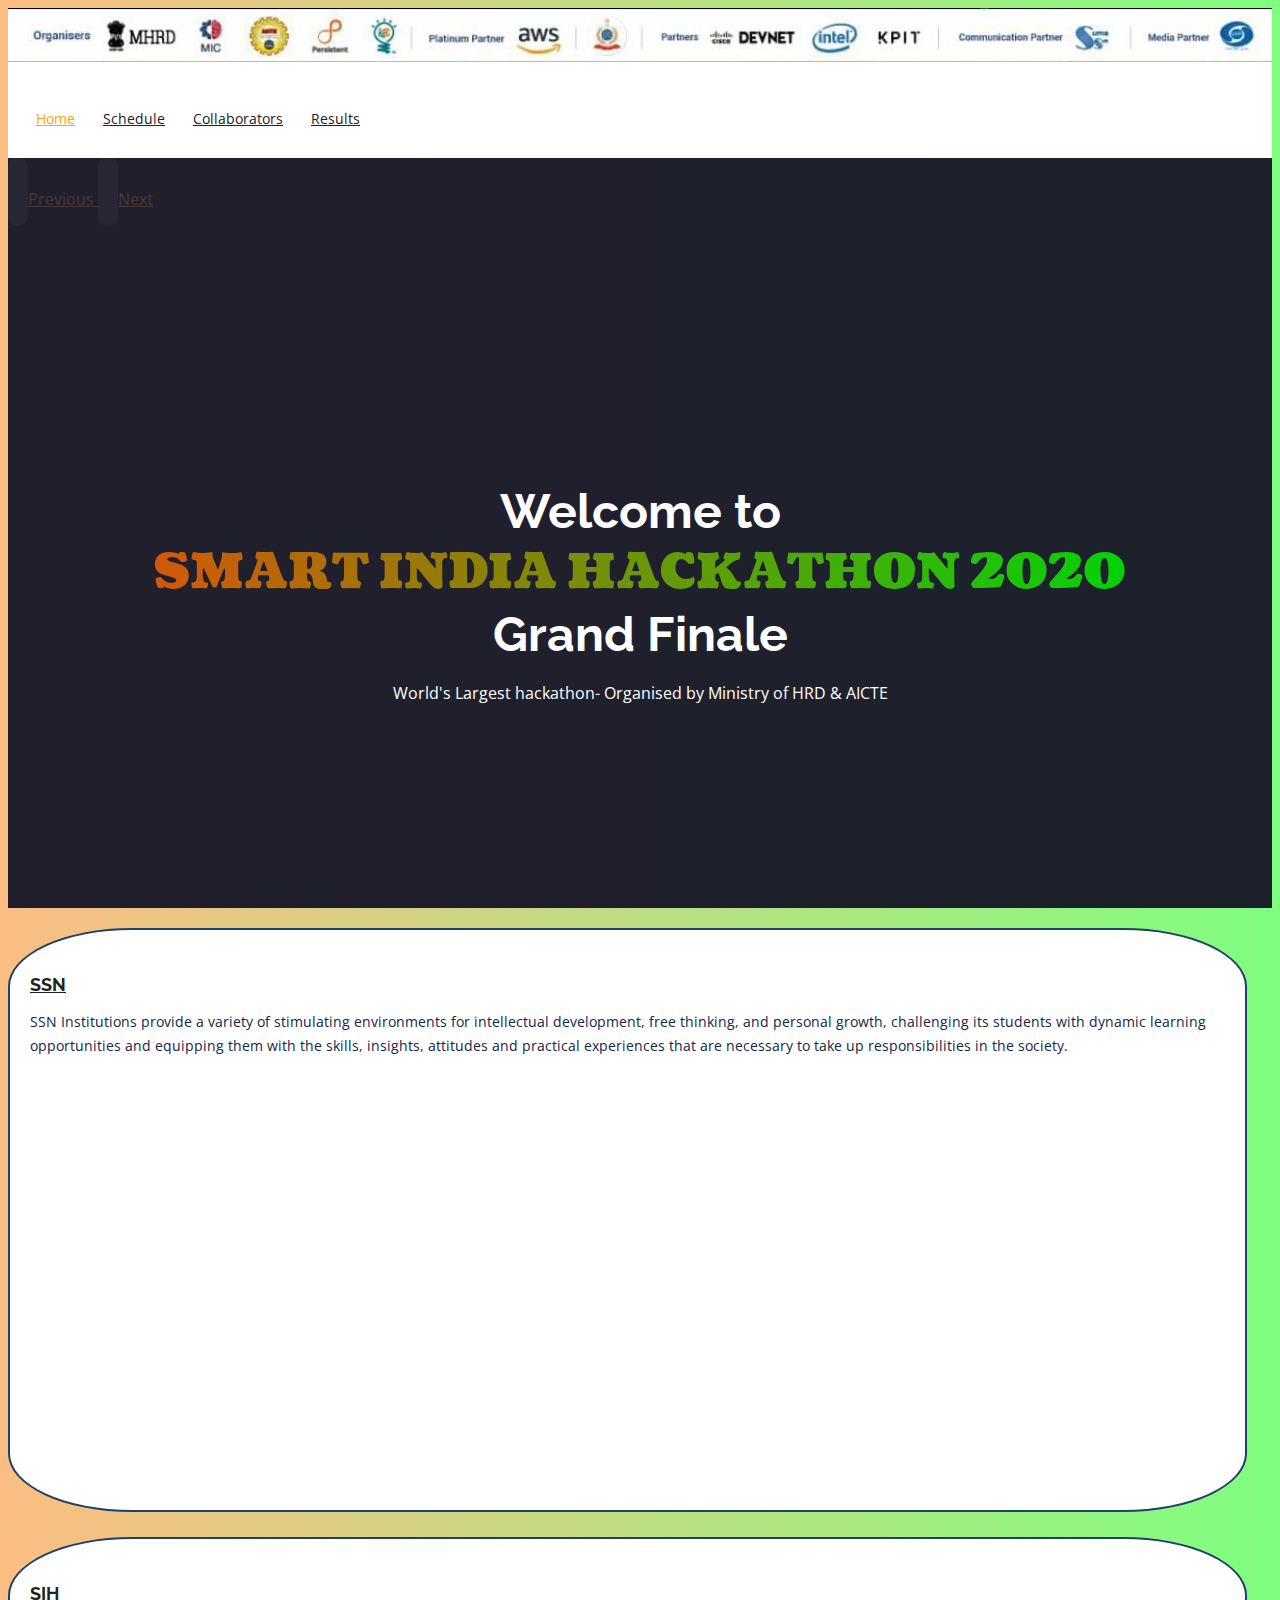
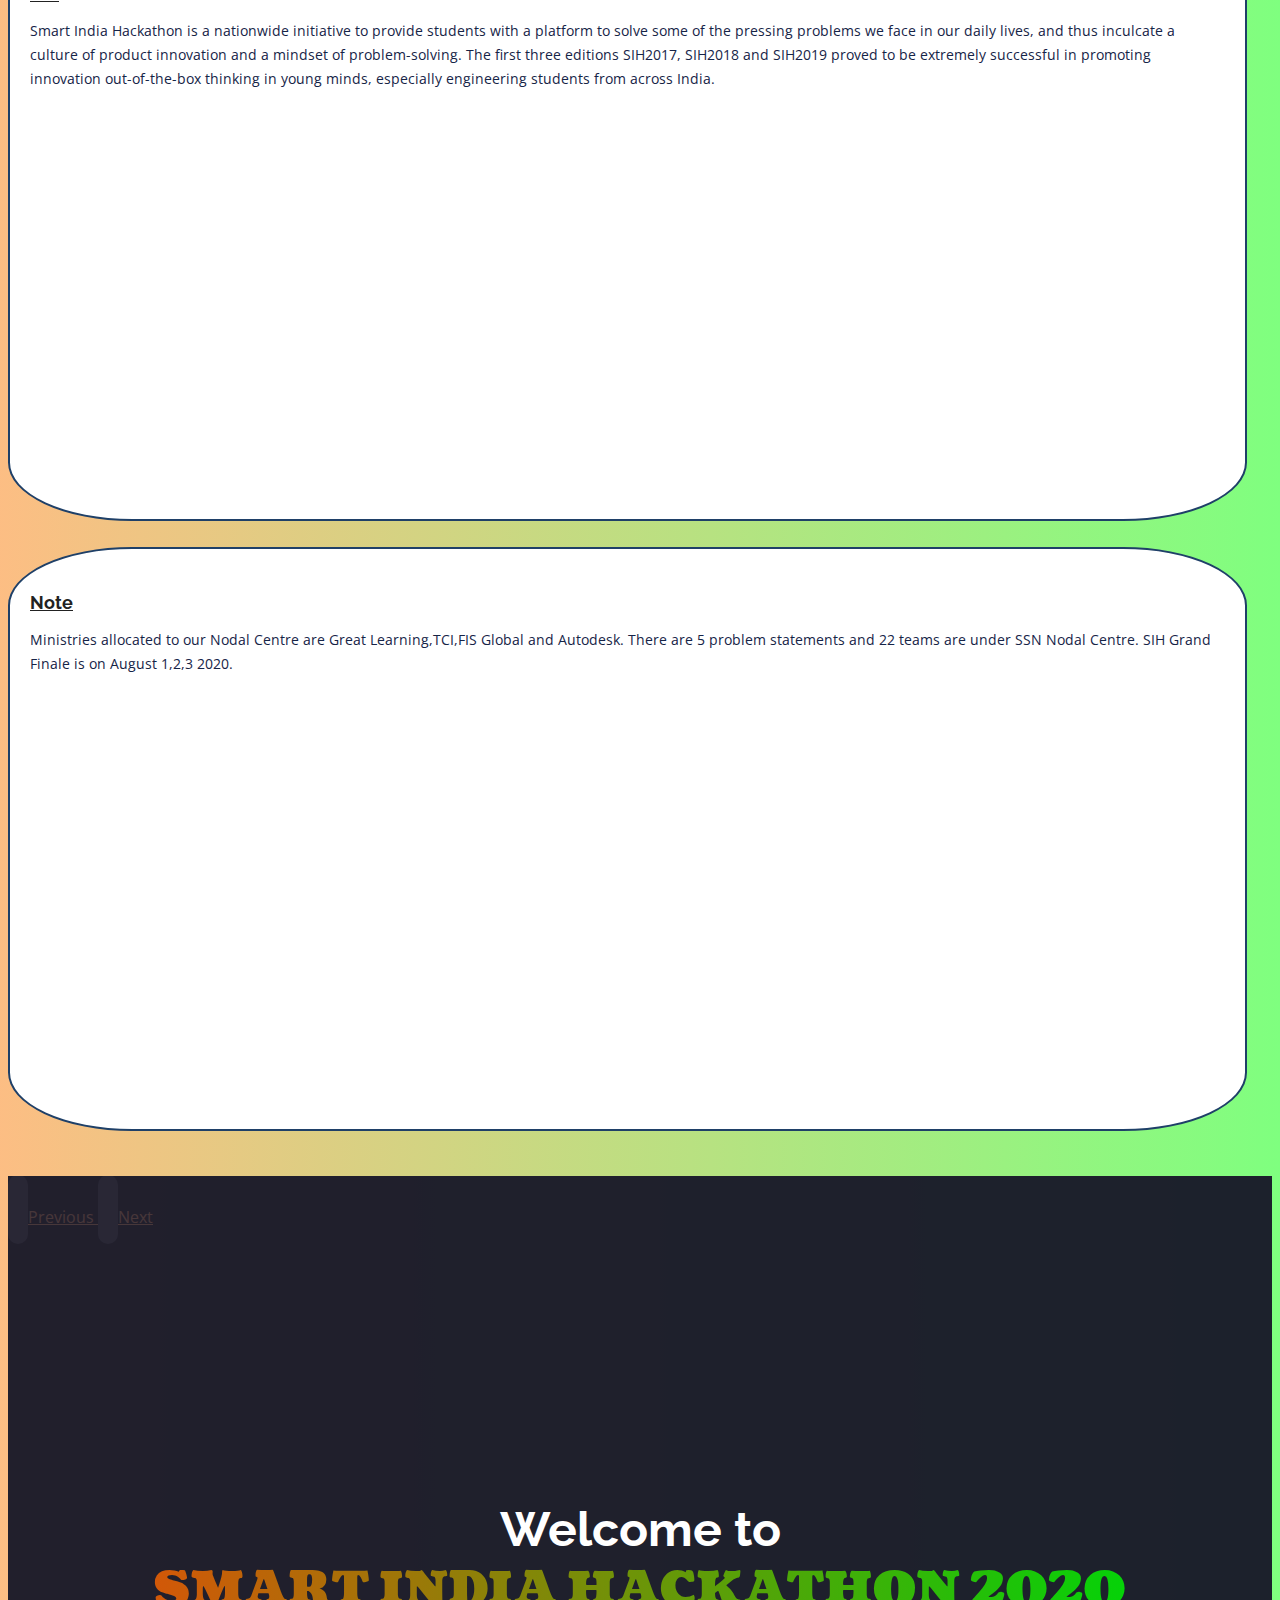
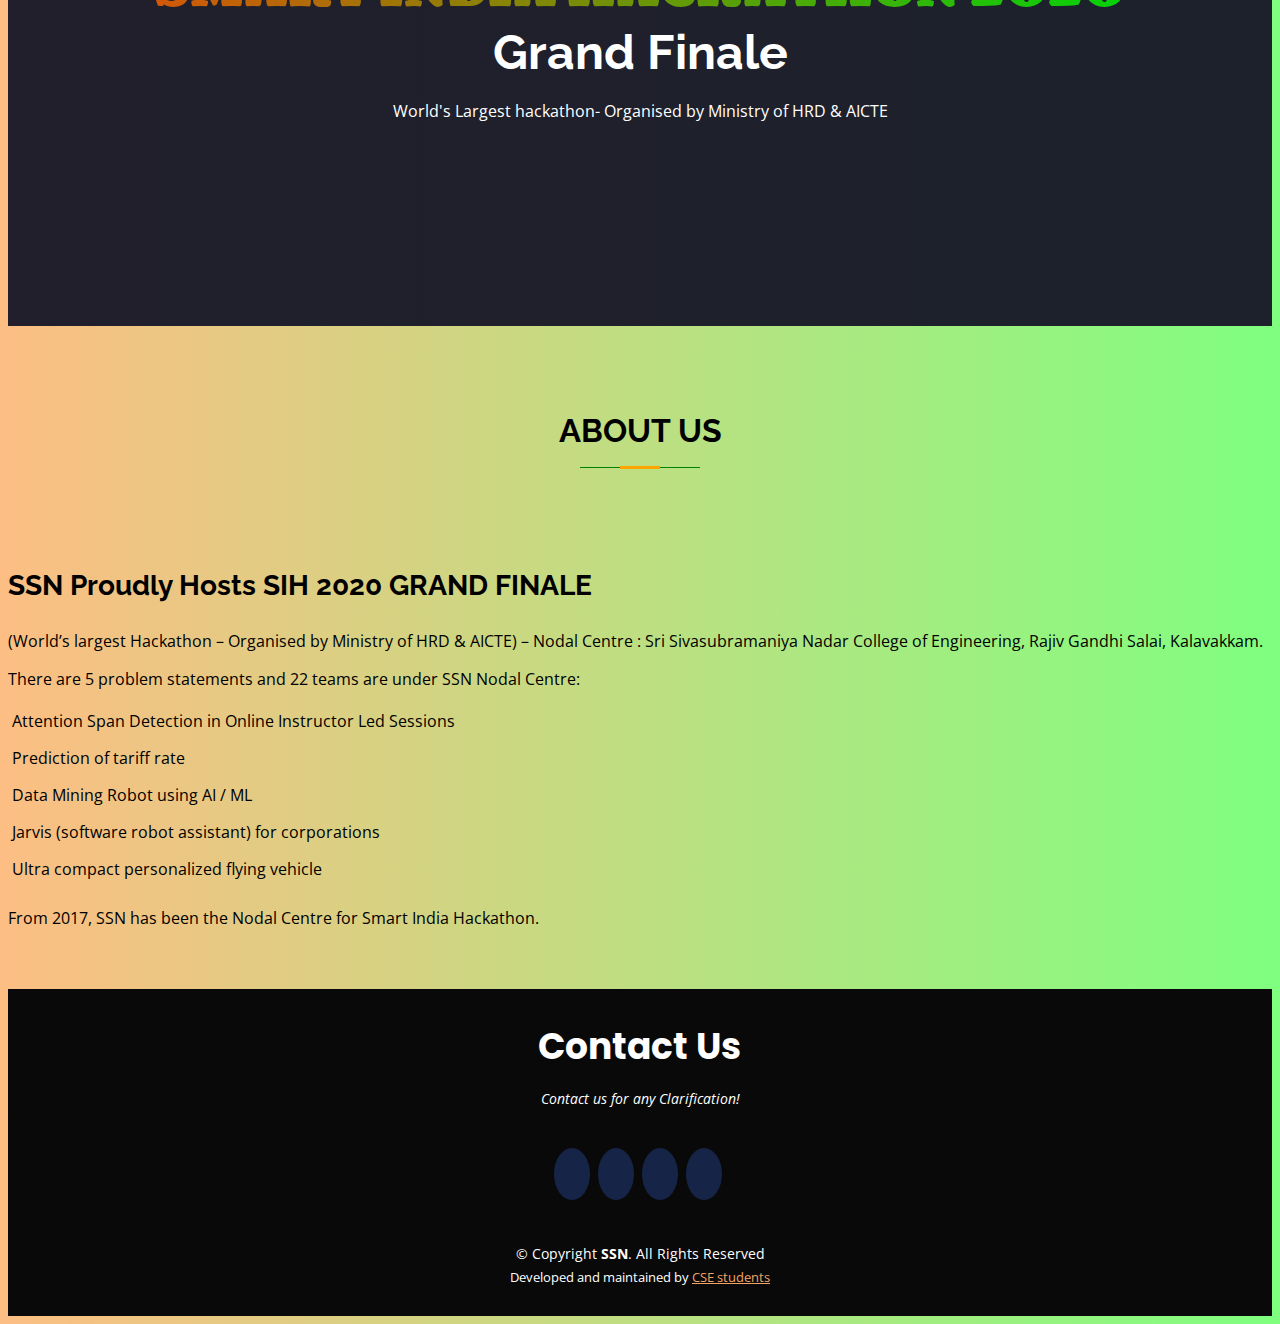
==== index.html @ acd68e2f "Update index.html" ====
<!DOCTYPE html>
<html lang="en">
  <!-- ======= Vignesh ======= -->
<head>
  <meta charset="utf-8">
  <meta content="width=device-width, initial-scale=1.0" name="viewport">

  <title>SSN-SIH</title>
  <meta content="" name="descriptison">
  <meta content="" name="keywords">

  <!-- Favicons -->
  <link href="assets/img/slide/favicon.ico" rel="icon">
  <link href="assets/img/apple-touch-icon.png" rel="apple-touch-icon">

  <!-- Google Fonts -->
  <link href="https://fonts.googleapis.com/css?family=Open+Sans:300,300i,400,400i,600,600i,700,700i|Raleway:300,300i,400,400i,500,500i,600,600i,700,700i|Poppins:300,300i,400,400i,500,500i,600,600i,700,700i" rel="stylesheet">
  <link href='https://fonts.googleapis.com/css?family=Coustard' rel='stylesheet'>
  <!-- Vendor CSS Files -->
  <link href="assets/vendor/bootstrap/css/bootstrap.min.css" rel="stylesheet">
  <link href="assets/vendor/icofont/icofont.min.css" rel="stylesheet">
  <link href="assets/vendor/boxicons/css/boxicons.min.css" rel="stylesheet">
  <link href="assets/vendor/animate.css/animate.min.css" rel="stylesheet">
  <link href="assets/vendor/owl.carousel/assets/owl.carousel.min.css" rel="stylesheet">
  <link href="assets/vendor/venobox/venobox.css" rel="stylesheet">
  <link href="assets/css/style.css" rel="stylesheet">
</head>

<body>

  <!-- ======= Top Bar ======= -->
  <div id="topbar" class="d-none d-lg-flex align-items-center fixed-top">
    <img src="assets/img/slide/topbar.jpeg" width=100%>
    <!--
    <div class="container d-flex">
      <div class="contact-info mr-auto">
        
        <i class="icofont-web"></i><a href="https://www.ssn.edu.in">SSN</a>
      </div>
      <div class="social-links">
        <a href="https://twitter.com/ssninstitutions" class="twitter"><i class="icofont-twitter"></i></a>
        <a href="https://www.facebook.com/SSNInstitution" class="facebook"><i class="icofont-facebook"></i></a>
        <a href="https://www.youtube.com/user/SSNinstitutions" class="youtube"><i class="icofont-youtube"></i></a>
        <a href="https://www.linkedin.com/company/ssn-institutions-chennai-india/?trk=top_nav_home" class="linkedin"><i class="icofont-linkedin"></i></i></a>
      </div>
    </div>
  -->
  </div>

  <!-- ======= Header ======= -->
  <header id="header" class="fixed-top">
    <div class="container d-flex align-items-center">

      <h1 class="logo mr-auto"><a href="index.html"></a></h1>
      <!-- Uncomment below if you prefer to use an image logo -->
       <a href="index.html" class="logo mr-auto"><img src="assets/img/slide/ssn.png" class="paddclass" alt="" class="img-fluid"></a>
       <a href="index.html" class="logo mr-auto"><img src="assets/img/slide/sih.png" class="paddclass2" alt="" class="img-fluid"></a>

      <nav class="nav-menu d-none d-lg-block">
        <ul>
          <li class="active"><a href="index.html">Home</a></li>
          <li><a href="schedule.html">Schedule</a></li>
          <li><a href="collaborators.html">Collaborators</a></li> 
          <li><a href="result.html">Results</a></li>
          
        </ul>
      </nav><!-- .nav-menu -->

    </div>
  </header><!-- End Header -->

  <!-- ======= Hero Section ======= -->
  <section id="hero">
    <div id="heroCarousel" class="carousel slide carousel-fade" data-ride="carousel">

      <ol class="carousel-indicators" id="hero-carousel-indicators"></ol>

      <div class="carousel-inner" role="listbox">

        <!-- Slide 1 -->
        <div class="carousel-item active" style="background-image: url(assets/img/slide/i1.jpg)">
          <div class="carousel-container">
            <div class="container">
              <h2 class="animate__animated animate__fadeInDown">Welcome to <br><span class="smart">Smart India Hackathon 2020</span><br> Grand Finale</h2>
              <p class="animate__animated animate__fadeInUp">World's Largest hackathon- Organised by Ministry of HRD & AICTE</p>
              
            </div>
          </div>
        </div>

        <!-- Slide 2 -->
        <div class="carousel-item" style="background-image: url(assets/img/slide/i4.jpg);background-position:center;">
          <div class="carousel-container">
            <div class="container">
              <h2 class="animate__animated animate__fadeInDown">Nodal Centre - <span class="ssn">SSNCE</span></h2>
              <p class="animate__animated animate__fadeInUp">There are totally 5 problem statements and and 22 Teams to SSN Nodal centre</p>
              
            </div>
          </div>
        </div>

        <!-- Slide 3 -->
        <div class="carousel-item imgclass">
          <div class="carousel-container">
            <div class="container">
              <h2 class="animate__animated animate__fadeInDown"><span class="smart">Smart India Hackathon</span></h2>
              <p class="animate__animated animate__fadeInUp">World’s biggest open platform for the innovators or entrepreneurs of tomorrow to start today towards a smarter India</p>
             
            </div>
          </div>
        </div>

      </div>

      <a class="carousel-control-prev" href="#heroCarousel" role="button" data-slide="prev">
        <span class="carousel-control-prev-icon icofont-simple-left" aria-hidden="true"></span>
        <span class="sr-only">Previous</span>
      </a>

      <a class="carousel-control-next" href="#heroCarousel" role="button" data-slide="next">
        <span class="carousel-control-next-icon icofont-simple-right" aria-hidden="true"></span>
        <span class="sr-only">Next</span>
      </a>

    </div>
  </section><!-- End Hero -->

  <main id="main">

    <!-- ======= Featured Services Section ======= -->
    
    <section id="featured-services" class="featured-services section-bg">
      <div class="container">

        <div class="row no-gutters">
          <div class="col-lg-4 ">
            <div class="icon-box">
              <div class="icon"><i class="icofont-institution"></i></div>
              <h4 class="title"><a href="">SSN</a></h4>
              <p class="description">SSN Institutions provide a variety of stimulating environments for intellectual development, free thinking, and personal growth, challenging its students with dynamic learning opportunities and equipping them with the skills, insights, attitudes and practical experiences that are necessary to take up responsibilities in the society.</p>
            </div>
          </div>
          <div class="col-lg-4">
            <div class="icon-box">
              <div class="icon"><i class="icofont-unique-idea"></i></div>
              <h4 class="title"><a href="">SIH</a></h4>
              <p class="description">Smart India Hackathon is a nationwide initiative to provide students with a platform to solve some of the pressing problems we face in our daily lives, and thus inculcate a culture of product innovation and a mindset of problem-solving. The first three editions SIH2017, SIH2018 and SIH2019 proved to be extremely successful in promoting innovation out-of-the-box thinking in young minds, especially engineering students from across India.</p>
            </div>
          </div>
          <div class="col-lg-4">
            <div class="icon-box">
              <div class="icon"><i class="icofont-list"></i></div>
              <h4 class="title"><a href="">Note</a></h4>
              <p class="description">Ministries allocated to our Nodal Centre are Great Learning,TCI,FIS Global and Autodesk. There are 5 problem statements and 22 teams are under SSN Nodal Centre. SIH Grand Finale is on August 1,2,3 2020. </p>
            </div>
          </div>
        </div>

      </div>
    </section><!-- End Featured Services Section -->
    
 <section id="hero1">
    <div id="heroCarousel1" class="carousel slide carousel-fade" data-ride="carousel">

      <ol class="carousel-indicators" id="hero-carousel-indicators"></ol>

      <div class="carousel-inner" role="listbox">

        <!-- Slide 1 -->
        <div class="carousel-item active" style="background-image: url(assets/img/slide/b1.jpeg)">
          <div class="carousel-container">
            <div class="container">
              <h2 class="animate__animated animate__fadeInDown">Welcome to <br><span class="smart">Smart India Hackathon 2020</span><br> Grand Finale</h2>
              <p class="animate__animated animate__fadeInUp">World's Largest hackathon- Organised by Ministry of HRD & AICTE</p>
              
            </div>
          </div>
        </div>

        <!-- Slide 2 -->
        <div class="carousel-item" style="background-image: url(assets/img/slide/b2.jpeg);background-position:center;">
          <div class="carousel-container">
            <div class="container">
              <h2 class="animate__animated animate__fadeInDown">Nodal Centre - <span class="ssn">SSNCE</span></h2>
              <p class="animate__animated animate__fadeInUp">There are totally 5 problem statements and and 22 Teams to SSN Nodal centre</p>
              
            </div>
          </div>
        </div>

        
         <!-- Slide 3 -->
        <div class="carousel-item" style="background-image: url(assets/img/slide/b3.jpeg);background-position:center;">
          <div class="carousel-container">
            <div class="container">
              <h2 class="animate__animated animate__fadeInDown">Nodal Centre - <span class="ssn">SSNCE</span></h2>
              <p class="animate__animated animate__fadeInUp">There are totally 5 problem statements and and 22 Teams to SSN Nodal centre</p>
              
            </div>
          </div>
        </div>
        
        <!-- Slide 4 -->
        <div class="carousel-item" style="background-image: url(assets/img/slide/b4.jpeg);background-position:center;">
          <div class="carousel-container">
            <div class="container">
              <h2 class="animate__animated animate__fadeInDown">Nodal Centre - <span class="ssn">SSNCE</span></h2>
              <p class="animate__animated animate__fadeInUp">There are totally 5 problem statements and and 22 Teams to SSN Nodal centre</p>
              
            </div>
          </div>
        </div>

      </div>

      <a class="carousel-control-prev" href="#heroCarousel1" role="button" data-slide="prev">
        <span class="carousel-control-prev-icon icofont-simple-left" aria-hidden="true"></span>
        <span class="sr-only">Previous</span>
      </a>

      <a class="carousel-control-next" href="#heroCarousel1" role="button" data-slide="next">
        <span class="carousel-control-next-icon icofont-simple-right" aria-hidden="true"></span>
        <span class="sr-only">Next</span>
      </a>

    </div>
  </section><!-- End Hero -->

    
    
    <!-- ======= About Us Section ======= -->
    <section id="about" class="about">
      <div class="container">

        <div class="section-title">
          <h2>About Us</h2>
          </div>

        <div class="row">
          <div class="col-lg-4 order-1 order-lg-2">
            <img src="assets/img/slide/invite.jpeg" class="img-fluid" alt="">
          </div>
          <div class="col-lg-8 pt-4 pt-lg-0 order-2 order-lg-1 content">
            <h3>SSN Proudly Hosts SIH 2020 GRAND FINALE</h3>
            <p class="font-italic">
              (World’s largest Hackathon – Organised by Ministry of HRD & AICTE) – Nodal Centre : Sri Sivasubramaniya Nadar College of Engineering, Rajiv Gandhi Salai, Kalavakkam.
            </p>
            <p>There are 5 problem statements and 22 teams are under SSN Nodal Centre:</p>
            <ul>
              <li><i class="icofont-check-circled"></i>Attention Span Detection in Online Instructor Led Sessions</li>
              <li><i class="icofont-check-circled"></i> Prediction of tariff rate</li>
              <li><i class="icofont-check-circled"></i> Data Mining Robot using AI / ML</li>
              <li><i class="icofont-check-circled"></i> Jarvis (software robot assistant) for corporations</li>
              <li><i class="icofont-check-circled"></i> Ultra compact personalized flying vehicle</li>
            </ul>
            <p>
              From 2017, SSN has been the Nodal Centre for Smart India Hackathon.
            </p>
          </div>
        </div>

      </div>
      <!--
      <div>
       <marquee direction="right"> <h4 style="text-align:center;font-family:Coustard;"><a class="link" href="https://bit.ly/32iX5KK">Today's meeting link, click here</a></h4></marquee>
      </div>
      -->
    </section><!-- End About Us Section -->

    
    
   
  </main><!-- End #main -->
  
 
  <!-- ======= Footer ======= -->
  <footer id="footer">
    <div class="container">
      <h3>Contact Us</h3>
      <p>Contact us for any Clarification!</p>
      <div class="social-links">
        <a href="https://twitter.com/ssninstitutions" class="twitter"><i class="bx bxl-twitter"></i></a>
        <a href="https://www.facebook.com/SSNInstitution" class="facebook"><i class="bx bxl-facebook"></i></a>
        
        <a href="https://www.youtube.com/user/SSNinstitutions" class="youtube"><i class="bx bxl-youtube"></i></a>
        <a href="https://www.linkedin.com/company/ssn-institutions-chennai-india/?trk=top_nav_home" class="linkedin"><i class="bx bxl-linkedin"></i></a>
      </div>
      <div class="copyright">
        &copy; Copyright <strong><span>SSN</span></strong>. All Rights Reserved
      </div>
      <div class="credits">
        <!-- All the links in the footer should remain intact. -->
        <!-- You can delete the links only if you purchased the pro version. -->
        <!-- Licensing information: https://bootstrapmade.com/license/ -->
        <!-- Purchase the pro version with working PHP/AJAX contact form: https://bootstrapmade.com/green-free-one-page-bootstrap-template/ -->
        Developed and maintained by <a href="https://www.linkedin.com/in/mohamedmusaraf9080504306/">CSE students</a>
      </div>
    </div>
  </footer><!-- End Footer -->

  <a href="#" class="back-to-top"><i class="icofont-simple-up"></i></a>

  <!-- Vendor JS Files -->
  <script src="assets/vendor/jquery/jquery.min.js"></script>
  <script src="assets/vendor/bootstrap/js/bootstrap.bundle.min.js"></script>
  <script src="assets/vendor/jquery.easing/jquery.easing.min.js"></script>
  <script src="assets/vendor/php-email-form/validate.js"></script>
  <script src="assets/vendor/owl.carousel/owl.carousel.min.js"></script>
  <script src="assets/vendor/isotope-layout/isotope.pkgd.min.js"></script>
  <script src="assets/vendor/venobox/venobox.min.js"></script>

  <!-- Template Main JS File -->
  <script src="assets/js/main.js"></script>

</body>

</html>
---- assets/css/style.css ----
/**
* Template Name: Green - v2.2.0
* Template URL: https://bootstrapmade.com/green-free-one-page-bootstrap-template/
* Author: BootstrapMade.com
* License: https://bootstrapmade.com/license/
*/

/*--------------------------------------------------------------
# General
--------------------------------------------------------------*/
.link{
  color: green;
}
.link:hover{
  color:black;
}
.bgimg {
  height: 100%;
  background-position: center;
  background-size: cover;
  position: relative;
  color: black;
  
  font-size: 25px;
  border: 1px solid black;
  
  background-image: linear-gradient(to right,rgba(250, 125, 9,0.1),rgba(0,255,0,0.1));
  
}
.card{
  margin-bottom: 3%;
  height: 60vh;
}
.owl-carousel{
  background-color: cornsilk;
}
.bgimg2{

  font-family: "Charmonman";

}

.topleft {
  position: absolute;
  top: 0;
  left: 16px;
}

.bottomleft {
  position: absolute;
  bottom: 0;
  left: 16px;
}

.middle {
  position: absolute;
  top: 50%;
  left: 50%;
  transform: translate(-50%, -50%);
  text-align: center;
}


body {
  font-family: "Open Sans", sans-serif;
  
  background-image: linear-gradient(to right,rgba(250, 125, 9,0.5),rgba(0,255,0,0.5));

}
.icon-box{
  border: 2px solid #1f4068;
  border-radius: 10%;
  margin-right: 2%;
  background-image: url(lolo\(1\).png);
  background-color: white;
  color: #162447;
  background-position: center;
  background-repeat: no-repeat;
  background-size: cover;
  

  margin-bottom: 2%;
  height:60vh;
}
@media (max-width:1200px){
  .icon-box{
    
    height:68vh;
  }
}
@media (max-width:992px){
  .icon-box{
    
    height:71vh;
  }
}
a {
  color: #f2a365;
}
.imgclass{
  
  background-repeat: no-repeat;
  background-image: url(sih2.png);
  background-position: center;
  background-size: cover;
}
@media (max-width:992px){
  .imgclass{
  
    background-repeat: no-repeat;
    background-image: url(sih22.png);
    background-position: center;
    background-size: cover;
  }
}
.ssn{
  font-family: 'Coustard';

}

a:hover {
  color: green;
  text-decoration: none;
}

h1, h2, h3, h4, h5, h6 {
  font-family: "Raleway", sans-serif;
}

/*--------------------------------------------------------------
# Back to top button
--------------------------------------------------------------*/
.back-to-top {
  position: fixed;
  display: none;
  right: 15px;
  bottom: 15px;
  z-index: 99999;
}

.back-to-top i {
  display: flex;
  align-items: center;
  justify-content: center;
  font-size: 24px;
  width: 40px;
  height: 40px;
  border-radius: 4px;
  background: #162447;
  color: #fff;
  transition: all 0.4s;
}

.back-to-top i:hover {
  background: #162447;
  color: #fff;
}

/*--------------------------------------------------------------
# Top Bar
--------------------------------------------------------------*/
#topbar {
  background: #fbfbfb;
  height: 40px;
  font-size: 14px;
  transition: all 0.5s;
}

#topbar.topbar-scrolled {
  top: -40px;
}

#topbar .contact-info a {
  line-height: 1;
  color: #444444;
  transition: 0.3s;
}

#topbar .contact-info a:hover {
  color: #162447;
}

#topbar .contact-info i {
  color: #162447;
  padding-right: 4px;
}

#topbar .contact-info i.icofont-phone {
  margin-left: 15px;
}

#topbar .social-links a {
  color: #777777;
  padding-left: 15px;
  display: inline-block;
  line-height: 1px;
  transition: 0.3s;
}

#topbar .social-links a:hover {
  color: #162447;
}

#topbar .social-links a:first-child {
  border-left: 0;
}

/*--------------------------------------------------------------
# Header
--------------------------------------------------------------*/
#header {
  background: #fff;
  transition: all 0.5s;
  z-index: 997;
  padding: 20px 0;
  top: 40px;
}

#header.header-scrolled {
  top: 0;
  box-shadow: 0px 2px 15px rgba(0, 0, 0, 0.1);
}

#header .logo {
  font-size: 30px;
  margin: 0;
  padding: 0;
  
  line-height: 1;
  font-weight: 700;
  letter-spacing: 1px;
  text-transform: uppercase;
}

#header .logo a {
  color: #162447;
}
.smart{
  font-family: 'Coustard';
  text-transform: uppercase;
	background: linear-gradient(to right, rgba(255, 102, 0,0.8),rgba(0,255,0,0.8) 100%);
  -webkit-background-clip: text;
  -webkit-text-fill-color: transparent;
}
#header .logo img {
  max-height: 40px;
}
.paddclass{
  margin-left: -250%;
}
.paddclass2{
  margin-left: -400%;
}
@media (max-width: 1092px) {
  #header {
    top: 0;
    padding: 15px 0;
  }
  #header .logo {
    font-size: 28px;
  }
  #header .logo img {
    max-height: 40px;
    margin-left: -10%;
  }
}

/*--------------------------------------------------------------
# Navigation Menu
--------------------------------------------------------------*/
/* Desktop Navigation */
.nav-menu ul {
  margin: 0;
  padding: 0;
  list-style: none;
}

.nav-menu > ul {
  display: flex;
}

.nav-menu > ul > li {
  position: relative;
  white-space: nowrap;
  padding: 10px 0 10px 28px;
}

.nav-menu a {
  display: block;
  position: relative;
  color: #222222;
  transition: 0.3s;
  font-size: 14px;
  font-family: "Open Sans", sans-serif;
}

.nav-menu a:hover, .nav-menu .active > a, .nav-menu li:hover > a {
  color: orange;
}

.nav-menu .drop-down ul {
  display: block;
  position: absolute;
  left: 15px;
  top: calc(100% + 30px);
  z-index: 99;
  opacity: 0;
  visibility: hidden;
  padding: 10px 0;
  background: #fff;
  box-shadow: 0px 0px 30px rgba(127, 137, 161, 0.25);
  transition: 0.3s;
}

.nav-menu .drop-down:hover > ul {
  opacity: 1;
  top: 100%;
  visibility: visible;
}

.nav-menu .drop-down li {
  min-width: 180px;
  position: relative;
}

.nav-menu .drop-down ul a {
  padding: 10px 20px;
  font-size: 14px;
  font-weight: 500;
  text-transform: none;
  color: #222222;
}

.nav-menu .drop-down ul a:hover, .nav-menu .drop-down ul .active > a, .nav-menu .drop-down ul li:hover > a {
  color: #162447;
}

.nav-menu .drop-down > a:after {
  content: "\ea99";
  font-family: IcoFont;
  padding-left: 5px;
}

.nav-menu .drop-down .drop-down ul {
  top: 0;
  left: calc(100% - 30px);
}

.nav-menu .drop-down .drop-down:hover > ul {
  opacity: 1;
  top: 0;
  left: 100%;
}

.nav-menu .drop-down .drop-down > a {
  padding-right: 35px;
}

.nav-menu .drop-down .drop-down > a:after {
  content: "\eaa0";
  font-family: IcoFont;
  position: absolute;
  right: 15px;
}

@media (max-width: 1366px) {
  .nav-menu .drop-down .drop-down ul {
    left: -90%;
  }
  .nav-menu .drop-down .drop-down:hover > ul {
    left: -100%;
  }
  .nav-menu .drop-down .drop-down > a:after {
    content: "\ea9d";
  }
}

/* Get Startet Button */
.get-started-btn {
  margin-left: 25px;
  color: #162447;
  border-radius: 4px;
  padding: 7px 25px 8px 25px;
  white-space: nowrap;
  transition: 0.3s;
  font-size: 14px;
  border: 2px solid #162447;
  display: inline-block;
  font-weight: 600;
}

.get-started-btn:hover {
  background: #162447;
  color: #fff;
}

@media (max-width: 768px) {
  .get-started-btn {
    margin: 0 48px 0 0;
    padding: 6px 18px;
  }
}

/* Mobile Navigation */
.mobile-nav-toggle {
  position: fixed;
  top: 18px;
  right: 15px;
  z-index: 9998;
  border: 0;
  background: none;
  font-size: 24px;
  transition: all 0.4s;
  outline: none !important;
  line-height: 1;
  cursor: pointer;
  text-align: right;
}

.mobile-nav-toggle i {
  color: #222222;
}

.mobile-nav {
  position: fixed;
  top: 55px;
  right: 15px;
  bottom: 15px;
  left: 15px;
  z-index: 9999;
  overflow-y: auto;
  background: #fff;
  transition: ease-in-out 0.2s;
  opacity: 0;
  visibility: hidden;
  border-radius: 10px;
  padding: 10px 0;
}

.mobile-nav * {
  margin: 0;
  padding: 0;
  list-style: none;
}

.mobile-nav a {
  display: block;
  position: relative;
  color: #222222;
  padding: 10px 20px;
  font-weight: 500;
  outline: none;
}

.mobile-nav a:hover, .mobile-nav .active > a, .mobile-nav li:hover > a {
  color: #162447;
  text-decoration: none;
}

.mobile-nav .drop-down > a:after {
  content: "\ea99";
  font-family: IcoFont;
  padding-left: 10px;
  position: absolute;
  right: 15px;
}

.mobile-nav .active.drop-down > a:after {
  content: "\eaa1";
}

.mobile-nav .drop-down > a {
  padding-right: 35px;
}

.mobile-nav .drop-down ul {
  display: none;
  overflow: hidden;
}

.mobile-nav .drop-down li {
  padding-left: 20px;
}

.mobile-nav-overly {
  width: 100%;
  height: 100%;
  z-index: 9997;
  top: 0;
  left: 0;
  position: fixed;
  background: rgba(9, 9, 9, 0.6);
  overflow: hidden;
  display: none;
  transition: ease-in-out 0.2s;
}

.mobile-nav-active {
  overflow: hidden;
}

.mobile-nav-active .mobile-nav {
  opacity: 1;
  visibility: visible;
}

.mobile-nav-active .mobile-nav-toggle i {
  color: #fff;
}

/*--------------------------------------------------------------
# Hero Section
--------------------------------------------------------------*/
#hero {
  width: 100%;
  height: 70vh;
  background-color: rgba(9, 9, 9, 0.8);
  overflow: hidden;
  position: relative;
}

#hero .carousel, #hero .carousel-inner, #hero .carousel-item, #hero .carousel-item::before {
  background-size: cover;
  background-position: center;
  background-repeat: no-repeat;
  position: absolute;
  top: 0;
  right: 0;
  left: 0;
  bottom: 0;
}

#hero .carousel-item::before {
  content: '';
  background-color: rgba(27, 27, 47, 0.8);
}

#hero .carousel-container {
  display: flex;
  justify-content: center;
  align-items: center;
  position: absolute;
  bottom: 0;
  top: 112px;
  left: 50px;
  right: 50px;
}

#hero .container {
  text-align: center;
}

#hero h2 {
  color: #fff;
  margin-bottom: 20px;
  font-size: 48px;
  font-weight: 700;
}

#hero p {
  -webkit-animation-delay: 0.4s;
  animation-delay: 0.4s;
  margin: 0 auto 30px auto;
  color: #fff;
}

#hero .carousel-inner .carousel-item {
  transition-property: opacity;
  background-position: center top;
}

#hero .carousel-inner .carousel-item,
#hero .carousel-inner .active.carousel-item-left,
#hero .carousel-inner .active.carousel-item-right {
  opacity: 0;
}

#hero .carousel-inner .active,
#hero .carousel-inner .carousel-item-next.carousel-item-left,
#hero .carousel-inner .carousel-item-prev.carousel-item-right {
  opacity: 1;
  transition: 0.5s;
}

#hero .carousel-inner .carousel-item-next,
#hero .carousel-inner .carousel-item-prev,
#hero .carousel-inner .active.carousel-item-left,
#hero .carousel-inner .active.carousel-item-right {
  left: 0;
  transform: translate3d(0, 0, 0);
}

#hero .carousel-control-prev, #hero .carousel-control-next {
  width: 10%;
  top: 112px;
}

@media (max-width: 992px) {
  #hero .carousel-control-prev, #hero .carousel-control-next {
    top: 66px;
  }
}

#hero .carousel-control-next-icon, #hero .carousel-control-prev-icon {
  background: none;
  font-size: 36px;
  line-height: 1;
  width: auto;
  height: auto;
  background: rgba(255, 255, 255, 0.2);
  border-radius: 50px;
  padding: 10px;
  transition: 0.3s;
  color: rgba(255, 255, 255, 0.5);
}

#hero .carousel-control-next-icon:hover, #hero .carousel-control-prev-icon:hover {
  background: rgba(255, 255, 255, 0.3);
  color: rgba(255, 255, 255, 0.8);
}

#hero .carousel-indicators li {
  cursor: pointer;
  background: rgba(0,255,0,1.3);
  overflow: hidden;
  border: 0;
  width: 12px;
  height: 12px;
  border-radius: 50px;
  opacity: .6;
  transition: 0.3s;
}

#hero .carousel-indicators li.active {
  opacity: 1;
  background: #f2a365;
}

#hero .btn-get-started {
  font-family: "Raleway", sans-serif;
  font-weight: 500;
  font-size: 14px;
  letter-spacing: 1px;
  display: inline-block;
  padding: 14px 32px;
  border-radius: 4px;
  transition: 0.5s;
  line-height: 1;
  color: #fff;
  -webkit-animation-delay: 0.8s;
  animation-delay: 0.8s;
  background: #162447;
}

#hero .btn-get-started:hover {
  background: #162447;
}

@media (max-width: 992px) {
  #hero {
    height: 100vh;
  }
  #hero .carousel-container {
    top: 66px;
  }
}

@media (max-width: 768px) {
  #hero h2 {
    font-size: 28px;
  }
}

@media (min-width: 1024px) {
  #hero .carousel-control-prev, #hero .carousel-control-next {
    width: 5%;
  }
}

@media (max-height: 500px) {
  #hero {
    height: 120vh;
  }
}

/*--------------------------------------------------------------
# Sections General
--------------------------------------------------------------*/
section {
  padding: 60px 0;
}

.section-bg {
  
}

.section-title {
  text-align: center;
  padding-bottom: 30px;
}

.section-title h2 {
  font-size: 32px;
  font-weight: bold;
  text-transform: uppercase;
  margin-bottom: 20px;
  padding-bottom: 20px;
  position: relative;
}

.section-title h2::before {
  content: '';
  position: absolute;
  display: block;
  width: 120px;
  height: 1px;
  background: green;
  bottom: 1px;
  left: calc(50% - 60px);
}

.section-title h2::after {
  content: '';
  position: absolute;
  display: block;
  width: 40px;
  height: 3px;
  background: orange;
  bottom: 0;
  left: calc(50% - 20px);
}

.section-title p {
  margin-bottom: 0;
  font-size: 14px;
  color: #919191;
}






/*-************************************
#Hero1
*************************************-*/

#hero1 {
  width: 100%;
  height: 70vh;
  background-color: rgba(9, 9, 9, 0.8);
  overflow: hidden;
  position: relative;
}

#hero1 .carousel, #hero1 .carousel-inner, #hero1 .carousel-item, #hero1 .carousel-item::before {
  background-size: cover;
  background-position: center;
  background-repeat: no-repeat;
  position: absolute;
  top: 0;
  right: 0;
  left: 0;
  bottom: 0;
}

#hero1 .carousel-item::before {
  content: '';
  background-color: rgba(27, 27, 47, 0.8);
}

#hero1 .carousel-container {
  display: flex;
  justify-content: center;
  align-items: center;
  position: absolute;
  bottom: 0;
  top: 112px;
  left: 50px;
  right: 50px;
}

#hero1 .container {
  text-align: center;
}

#hero1 h2 {
  color: #fff;
  margin-bottom: 20px;
  font-size: 48px;
  font-weight: 700;
}

#hero1 p {
  -webkit-animation-delay: 0.4s;
  animation-delay: 0.4s;
  margin: 0 auto 30px auto;
  color: #fff;
}

#hero1 .carousel-inner .carousel-item {
  transition-property: opacity;
  background-position: center top;
}

#hero1 .carousel-inner .carousel-item,
#hero1 .carousel-inner .active.carousel-item-left,
#hero1 .carousel-inner .active.carousel-item-right {
  opacity: 0;
}

#hero1 .carousel-inner .active,
#hero1 .carousel-inner .carousel-item-next.carousel-item-left,
#hero1 .carousel-inner .carousel-item-prev.carousel-item-right {
  opacity: 1;
  transition: 0.5s;
}

#hero1 .carousel-inner .carousel-item-next,
#hero1 .carousel-inner .carousel-item-prev,
#hero1 .carousel-inner .active.carousel-item-left,
#hero1 .carousel-inner .active.carousel-item-right {
  left: 0;
  transform: translate3d(0, 0, 0);
}

#hero1 .carousel-control-prev, #hero1 .carousel-control-next {
  width: 10%;
  top: 112px;
}

@media (max-width: 992px) {
  #hero1 .carousel-control-prev, #hero1 .carousel-control-next {
    top: 66px;
  }
}

#hero1 .carousel-control-next-icon, #hero1 .carousel-control-prev-icon {
  background: none;
  font-size: 36px;
  line-height: 1;
  width: auto;
  height: auto;
  background: rgba(255, 255, 255, 0.2);
  border-radius: 50px;
  padding: 10px;
  transition: 0.3s;
  color: rgba(255, 255, 255, 0.5);
}

#hero1 .carousel-control-next-icon:hover, #hero1 .carousel-control-prev-icon:hover {
  background: rgba(255, 255, 255, 0.3);
  color: rgba(255, 255, 255, 0.8);
}

#hero1 .carousel-indicators li {
  cursor: pointer;
  background: rgba(0,255,0,1.3);
  overflow: hidden;
  border: 0;
  width: 12px;
  height: 12px;
  border-radius: 50px;
  opacity: .6;
  transition: 0.3s;
}

#hero1 .carousel-indicators li.active {
  opacity: 1;
  background: #f2a365;
}

#hero1 .btn-get-started {
  font-family: "Raleway", sans-serif;
  font-weight: 500;
  font-size: 14px;
  letter-spacing: 1px;
  display: inline-block;
  padding: 14px 32px;
  border-radius: 4px;
  transition: 0.5s;
  line-height: 1;
  color: #fff;
  -webkit-animation-delay: 0.8s;
  animation-delay: 0.8s;
  background: #162447;
}

#hero1 .btn-get-started:hover {
  background: #162447;
}

@media (max-width: 992px) {
  #hero1 {
    height: 100vh;
  }
  #hero1 .carousel-container {
    top: 66px;
  }
}

@media (max-width: 768px) {
  #hero1 h2 {
    font-size: 28px;
  }
}

@media (min-width: 1024px) {
  #hero1 .carousel-control-prev, #hero1 .carousel-control-next {
    width: 5%;
  }
}

@media (max-height: 500px) {
  #hero1 {
    height: 120vh;
  }
}


/*--------------------------------------------------------------
# Featured Services
--------------------------------------------------------------*/
.featured-services {
  padding: 20px 0;
}

.featured-services .icon-box {
  padding: 20px;
}

.featured-services .icon-box-bg {
  background-image: linear-gradient(0deg, #222222 0%, #2f2f2f 50%, #222222 100%);
}

.featured-services .icon {
  margin-bottom: 15px;
}

.featured-services .icon i {
  color: #162447;
  font-size: 42px;
}

.featured-services .title {
  font-weight: 700;
  margin-bottom: 15px;
  font-size: 18px;
}

.featured-services .title a {
  color: #222222;
  transition: 0.3s;
}

.featured-services .icon-box:hover .title a {
  color: #162447;
}

.featured-services .description {
  line-height: 24px;
  font-size: 14px;
}

/*--------------------------------------------------------------
# About Us
--------------------------------------------------------------*/
.about .content h3 {
  font-weight: 700;
  font-size: 28px;
}

.about .content ul {
  list-style: none;
  padding: 0;
}

.about .content ul li {
  padding-bottom: 10px;
}

.about .content ul i {
  font-size: 20px;
  padding-right: 4px;
  color: #162447;
}

.about .content p:last-child {
  margin-bottom: 0;
}

/*--------------------------------------------------------------
# Why Us
--------------------------------------------------------------*/
.why-us {
  padding: 0;
}

.why-us .row {
  overflow: hidden;
}

.why-us .content-item {
  padding: 40px;
  border-left: 1px solid #eee;
  border-bottom: 1px solid #eee;
  margin: -1px;
}

.why-us .content-item span {
  display: block;
  font-size: 24px;
  font-weight: 400;
  color: #162447;
}

.why-us .content-item h4 {
  font-size: 26px;
  font-weight: 300;
  padding: 0;
  margin: 20px 0;
}

.why-us .content-item p {
  color: #222222;
  font-size: 15px;
  margin: 0;
  padding: 0;
}

@media (max-width: 768px) {
  .why-us .content-item {
    padding: 40px 0;
  }
}

/*--------------------------------------------------------------
# Our Clients
--------------------------------------------------------------*/
.clients .owl-item {
  display: flex;
  justify-content: center;
  align-items: center;
  padding: 0 20px;
}

.clients .owl-item img {
  width: 80%;
  opacity: 0.5;
  transition: 0.3s;
}

.clients .owl-item img:hover {
  opacity: 1;
}

.clients .owl-nav, .clients .owl-dots {
  margin-top: 5px;
  text-align: center;
}

.clients .owl-dot {
  display: inline-block;
  margin: 0 5px;
  width: 12px;
  height: 12px;
  border-radius: 50%;
  background-color: #ddd !important;
}

.clients .owl-dot.active {
  background-color: #162447 !important;
}

/*--------------------------------------------------------------
# Services
--------------------------------------------------------------*/
.services .icon-box {
  text-align: center;
  padding: 70px 20px 80px 20px;
  transition: all ease-in-out 0.3s;
  background: #fff;
  box-shadow: 0px 5px 90px 0px rgba(110, 123, 131, 0.1);
}

.services .icon-box .icon {
  margin: 0 auto;
  width: 100px;
  height: 100px;
  display: flex;
  align-items: center;
  justify-content: center;
  transition: ease-in-out 0.3s;
  position: relative;
}

.services .icon-box .icon i {
  font-size: 36px;
  transition: 0.5s;
  position: relative;
}

.services .icon-box .icon svg {
  position: absolute;
  top: 0;
  left: 0;
}

.services .icon-box .icon svg path {
  transition: 0.5s;
  fill: #f5f5f5;
}

.services .icon-box h4 {
  font-weight: 600;
  margin: 10px 0 15px 0;
  font-size: 22px;
}

.services .icon-box h4 a {
  color: #222222;
  transition: ease-in-out 0.3s;
}

.services .icon-box p {
  line-height: 24px;
  font-size: 14px;
  margin-bottom: 0;
}

.services .icon-box:hover {
  border-color: #fff;
  box-shadow: 0px 0 35px 0 rgba(0, 0, 0, 0.08);
}

.services .iconbox-blue i {
  color: #47aeff;
}

.services .iconbox-blue:hover .icon i {
  color: #fff;
}

.services .iconbox-blue:hover .icon path {
  fill: #47aeff;
}

.services .iconbox-orange i {
  color: #ffa76e;
}

.services .iconbox-orange:hover .icon i {
  color: #fff;
}

.services .iconbox-orange:hover .icon path {
  fill: #ffa76e;
}

.services .iconbox-pink i {
  color: #e80368;
}

.services .iconbox-pink:hover .icon i {
  color: #fff;
}

.services .iconbox-pink:hover .icon path {
  fill: #e80368;
}

.services .iconbox-yellow i {
  color: #ffbb2c;
}

.services .iconbox-yellow:hover .icon i {
  color: #fff;
}

.services .iconbox-yellow:hover .icon path {
  fill: #ffbb2c;
}

.services .iconbox-red i {
  color: #ff5828;
}

.services .iconbox-red:hover .icon i {
  color: #fff;
}

.services .iconbox-red:hover .icon path {
  fill: #ff5828;
}

.services .iconbox-teal i {
  color: #11dbcf;
}

.services .iconbox-teal:hover .icon i {
  color: #fff;
}

.services .iconbox-teal:hover .icon path {
  fill: #11dbcf;
}

/*--------------------------------------------------------------
# Cta
--------------------------------------------------------------*/
.cta {
  background: #162447;
  padding: 80px 0;
}

.cta h3 {
  color: #fff;
  font-size: 28px;
  font-weight: 700;
}

.cta p {
  color: #fff;
}

.cta .cta-btn {
  font-family: "Raleway", sans-serif;
  font-weight: 600;
  font-size: 14px;
  letter-spacing: 1px;
  display: inline-block;
  padding: 10px 30px;
  border-radius: 2px;
  transition: 0.5s;
  margin: 10px;
  border: 2px solid #fff;
  color: #fff;
  border-radius: 4px;
}

.cta .cta-btn:hover {
  background: #fff;
  color: #162447;
}

@media (max-width: 1024px) {
  .cta {
    background-attachment: scroll;
  }
}

@media (min-width: 769px) {
  .cta .cta-btn-container {
    display: flex;
    align-items: center;
    justify-content: flex-end;
  }
}

/*--------------------------------------------------------------
# Portfolio
--------------------------------------------------------------*/
.portfolio .portfolio-item {
  margin-bottom: 30px;
}

.portfolio #portfolio-flters {
  padding: 0;
  margin: 0 auto 20px auto;
  list-style: none;
  text-align: center;
}

.portfolio #portfolio-flters li {
  cursor: pointer;
  display: inline-block;
  padding: 8px 15px 10px 15px;
  font-size: 14px;
  font-weight: 600;
  line-height: 1;
  text-transform: uppercase;
  color: #444444;
  margin-bottom: 5px;
  transition: all 0.3s ease-in-out;
  border-radius: 3px;
}

.portfolio #portfolio-flters li:hover, .portfolio #portfolio-flters li.filter-active {
  color: #fff;
  background: #162447;
}

.portfolio #portfolio-flters li:last-child {
  margin-right: 0;
}

.portfolio .portfolio-wrap {
  transition: 0.3s;
  position: relative;
  overflow: hidden;
  z-index: 1;
  background: rgba(34, 34, 34, 0.6);
}

.portfolio .portfolio-wrap::before {
  content: "";
  background: rgba(34, 34, 34, 0.6);
  position: absolute;
  left: 0;
  right: 0;
  top: 0;
  bottom: 0;
  transition: all ease-in-out 0.3s;
  z-index: 2;
  opacity: 0;
}

.portfolio .portfolio-wrap img {
  transition: all ease-in-out 0.3s;
}

.portfolio .portfolio-wrap .portfolio-info {
  opacity: 0;
  position: absolute;
  top: 0;
  left: 0;
  right: 0;
  bottom: 0;
  z-index: 3;
  transition: all ease-in-out 0.3s;
  display: flex;
  flex-direction: column;
  justify-content: flex-end;
  align-items: flex-start;
  padding: 20px;
}

.portfolio .portfolio-wrap .portfolio-info h4 {
  font-size: 20px;
  color: #fff;
  font-weight: 600;
}

.portfolio .portfolio-wrap .portfolio-info p {
  color: rgba(255, 255, 255, 0.7);
  font-size: 14px;
  text-transform: uppercase;
  padding: 0;
  margin: 0;
  font-style: italic;
}

.portfolio .portfolio-wrap .portfolio-links {
  text-align: center;
  z-index: 4;
}

.portfolio .portfolio-wrap .portfolio-links a {
  color: #fff;
  margin: 0 5px 0 0;
  font-size: 28px;
  display: inline-block;
  transition: 0.3s;
}

.portfolio .portfolio-wrap .portfolio-links a:hover {
  color: #162447;
}

.portfolio .portfolio-wrap:hover::before {
  opacity: 1;
}

.portfolio .portfolio-wrap:hover img {
  transform: scale(1.2);
}

.portfolio .portfolio-wrap:hover .portfolio-info {
  opacity: 1;
}

/*--------------------------------------------------------------
# Team
--------------------------------------------------------------*/
.team .member {
  text-align: center;
  margin-bottom: 20px;
  box-shadow: 0px 0px 12px 0px rgba(34, 34, 34, 0.07);
  padding: 30px 20px;
  background: #fff;
}

.team .member img {
  max-width: 60%;
  border-radius: 50%;
  margin: 0 0 30px 0;
}

.team .member h4 {
  font-weight: 700;
  margin-bottom: 2px;
  font-size: 18px;
}

.team .member span {
  font-style: italic;
  display: block;
  font-size: 13px;
}

.team .member p {
  padding-top: 10px;
  font-size: 14px;
  font-style: italic;
  color: #222222;
}
.section-title1{
  padding-top: 11%;
}
.team .member .social {
  margin-top: 15px;
}

.team .member .social a {
  color: #919191;
  transition: 0.3s;
}

.team .member .social a:hover {
  color: #162447;
}

.team .member .social i {
  font-size: 18px;
  margin: 0 2px;
}

/*--------------------------------------------------------------
# Contact
--------------------------------------------------------------*/
.contact .info {
  border-top: 3px solid #162447;
  border-bottom: 3px solid #162447;
  padding: 30px;
  background: #fff;
  width: 100%;
  box-shadow: 0 0 24px 0 rgba(0, 0, 0, 0.12);
}

.contact .info i {
  font-size: 20px;
  color: #162447;
  float: left;
  width: 44px;
  height: 44px;
  background: #eaf6ed;
  display: flex;
  justify-content: center;
  align-items: center;
  border-radius: 50px;
  transition: all 0.3s ease-in-out;
}

.contact .info h4 {
  padding: 0 0 0 60px;
  font-size: 20px;
  font-weight: 600;
  margin-bottom: 5px;
  color: #222222;
}

.contact .info p {
  padding: 0 0 10px 60px;
  margin-bottom: 20px;
  font-size: 14px;
  color: #555555;
}

.contact .info .social-links {
  padding-left: 60px;
}

.contact .info .social-links a {
  font-size: 18px;
  display: inline-block;
  background: #333;
  color: #fff;
  line-height: 1;
  padding: 8px 0;
  border-radius: 50%;
  text-align: center;
  width: 36px;
  height: 36px;
  transition: 0.3s;
  margin-right: 10px;
}

.contact .info .social-links a:hover {
  background: #162447;
  color: #fff;
}

.contact .info .email:hover i, .contact .info .address:hover i, .contact .info .phone:hover i {
  background: #162447;
  color: #fff;
}

.contact .php-email-form {
  width: 100%;
  border-top: 3px solid #162447;
  border-bottom: 3px solid #162447;
  padding: 30px;
  background: #fff;
  box-shadow: 0 0 24px 0 rgba(0, 0, 0, 0.12);
}

.contact .php-email-form .form-group {
  padding-bottom: 8px;
}

.contact .php-email-form .validate {
  display: none;
  color: red;
  margin: 0 0 15px 0;
  font-weight: 400;
  font-size: 13px;
}

.contact .php-email-form .error-message {
  display: none;
  color: #fff;
  background: #ed3c0d;
  text-align: left;
  padding: 15px;
  font-weight: 600;
}

.contact .php-email-form .error-message br + br {
  margin-top: 25px;
}

.contact .php-email-form .sent-message {
  display: none;
  color: #fff;
  background: #162447;
  text-align: center;
  padding: 15px;
  font-weight: 600;
}

.contact .php-email-form .loading {
  display: none;
  background: #fff;
  text-align: center;
  padding: 15px;
}

.contact .php-email-form .loading:before {
  content: "";
  display: inline-block;
  border-radius: 50%;
  width: 24px;
  height: 24px;
  margin: 0 10px -6px 0;
  border: 3px solid #162447;
  border-top-color: #eee;
  -webkit-animation: animate-loading 1s linear infinite;
  animation: animate-loading 1s linear infinite;
}

.contact .php-email-form input, .contact .php-email-form textarea {
  border-radius: 0;
  box-shadow: none;
  font-size: 14px;
  border-radius: 4px;
}

.contact .php-email-form input:focus, .contact .php-email-form textarea:focus {
  border-color: #162447;
}

.contact .php-email-form input {
  height: 44px;
}

.contact .php-email-form textarea {
  padding: 10px 12px;
}

.contact .php-email-form button[type="submit"] {
  background: #162447;
  border: 0;
  padding: 10px 24px;
  color: #fff;
  transition: 0.4s;
  border-radius: 4px;
}

.contact .php-email-form button[type="submit"]:hover {
  background: #162447;
}

@-webkit-keyframes animate-loading {
  0% {
    transform: rotate(0deg);
  }
  100% {
    transform: rotate(360deg);
  }
}

@keyframes animate-loading {
  0% {
    transform: rotate(0deg);
  }
  100% {
    transform: rotate(360deg);
  }
}

/*--------------------------------------------------------------
# Breadcrumbs
--------------------------------------------------------------*/
.breadcrumbs {
  padding: 15px 0;
  background: #fbfbfb;
  min-height: 40px;
  margin-top: 122px;
}

@media (max-width: 992px) {
  .breadcrumbs {
    margin-top: 66px;
  }
}

.breadcrumbs h2 {
  font-size: 28px;
  font-weight: 300;
}

.breadcrumbs ol {
  display: flex;
  flex-wrap: wrap;
  list-style: none;
  padding: 0;
  margin: 0;
  font-size: 14px;
}

.breadcrumbs ol li + li {
  padding-left: 10px;
}

.breadcrumbs ol li + li::before {
  display: inline-block;
  padding-right: 10px;
  color: #3c3c3c;
  content: "/";
}

@media (max-width: 768px) {
  .breadcrumbs .d-flex {
    display: block !important;
  }
  .breadcrumbs ol {
    display: block;
  }
  .breadcrumbs ol li {
    display: inline-block;
  }
}

/*--------------------------------------------------------------
# Portfolio Details
--------------------------------------------------------------*/
.portfolio-details {
  padding-top: 40px;
}

.portfolio-details .portfolio-details-container {
  position: relative;
}

.portfolio-details .portfolio-details-carousel {
  position: relative;
  z-index: 1;
}

.portfolio-details .portfolio-details-carousel .owl-nav, .portfolio-details .portfolio-details-carousel .owl-dots {
  margin-top: 5px;
  text-align: left;
}

.portfolio-details .portfolio-details-carousel .owl-dot {
  display: inline-block;
  margin: 0 10px 0 0;
  width: 12px;
  height: 12px;
  border-radius: 50%;
  background-color: #ddd !important;
}

.portfolio-details .portfolio-details-carousel .owl-dot.active {
  background-color: #162447 !important;
}

.portfolio-details .portfolio-info {
  padding: 30px;
  position: absolute;
  right: 0;
  bottom: -70px;
  background: #fff;
  box-shadow: 0px 2px 15px rgba(0, 0, 0, 0.1);
  z-index: 2;
}

.portfolio-details .portfolio-info h3 {
  font-size: 22px;
  font-weight: 700;
  margin-bottom: 20px;
  padding-bottom: 20px;
  border-bottom: 1px solid #eee;
}

.portfolio-details .portfolio-info ul {
  list-style: none;
  padding: 0;
  font-size: 15px;
}

.portfolio-details .portfolio-info ul li + li {
  margin-top: 10px;
}

.portfolio-details .portfolio-description {
  padding-top: 50px;
}

.portfolio-details .portfolio-description h2 {
  width: 50%;
  font-size: 26px;
  font-weight: 700;
  margin-bottom: 20px;
}

.portfolio-details .portfolio-description p {
  padding: 0 0 0 0;
}

@media (max-width: 992px) {
  .portfolio-details .portfolio-description h2 {
    width: 100%;
  }
  .portfolio-details .portfolio-info {
    position: static;
    margin-top: 30px;
  }
}

/*--------------------------------------------------------------
# Footer
--------------------------------------------------------------*/
#footer {
  background: #090909;
  color: #fff;
  font-size: 14px;
  text-align: center;
  padding: 30px 0;
}

#footer h3 {
  font-size: 36px;
  font-weight: 700;
  color: #fff;
  position: relative;
  font-family: "Poppins", sans-serif;
  padding: 0;
  margin: 0 0 15px 0;
}

#footer p {
  font-size: 15;
  font-style: italic;
  padding: 0;
  margin: 0 0 40px 0;
}

#footer .social-links {
  margin: 0 0 40px 0;
}
.jumbotron2{
  background-color: green;
  color: white;
  border-radius: 0.5%;
}
.jumbotron1{
  background-color: #fa7d09;
  color: white;
  border-radius: 0.5%;
}
#footer .social-links a {
  font-size: 18px;
  display: inline-block;
  background: #162447;
  color: #fff;
  line-height: 1;
  padding: 8px 0;
  margin-right: 4px;
  border-radius: 50%;
  text-align: center;
  width: 36px;
  height: 36px;
  transition: 0.3s;
}

#footer .social-links a:hover {
  background: #bbe1fa;
  color: #fff;
  text-decoration: none;
}

#footer .copyright {
  margin: 0 0 5px 0;
}

#footer .credits {
  font-size: 13px;
}
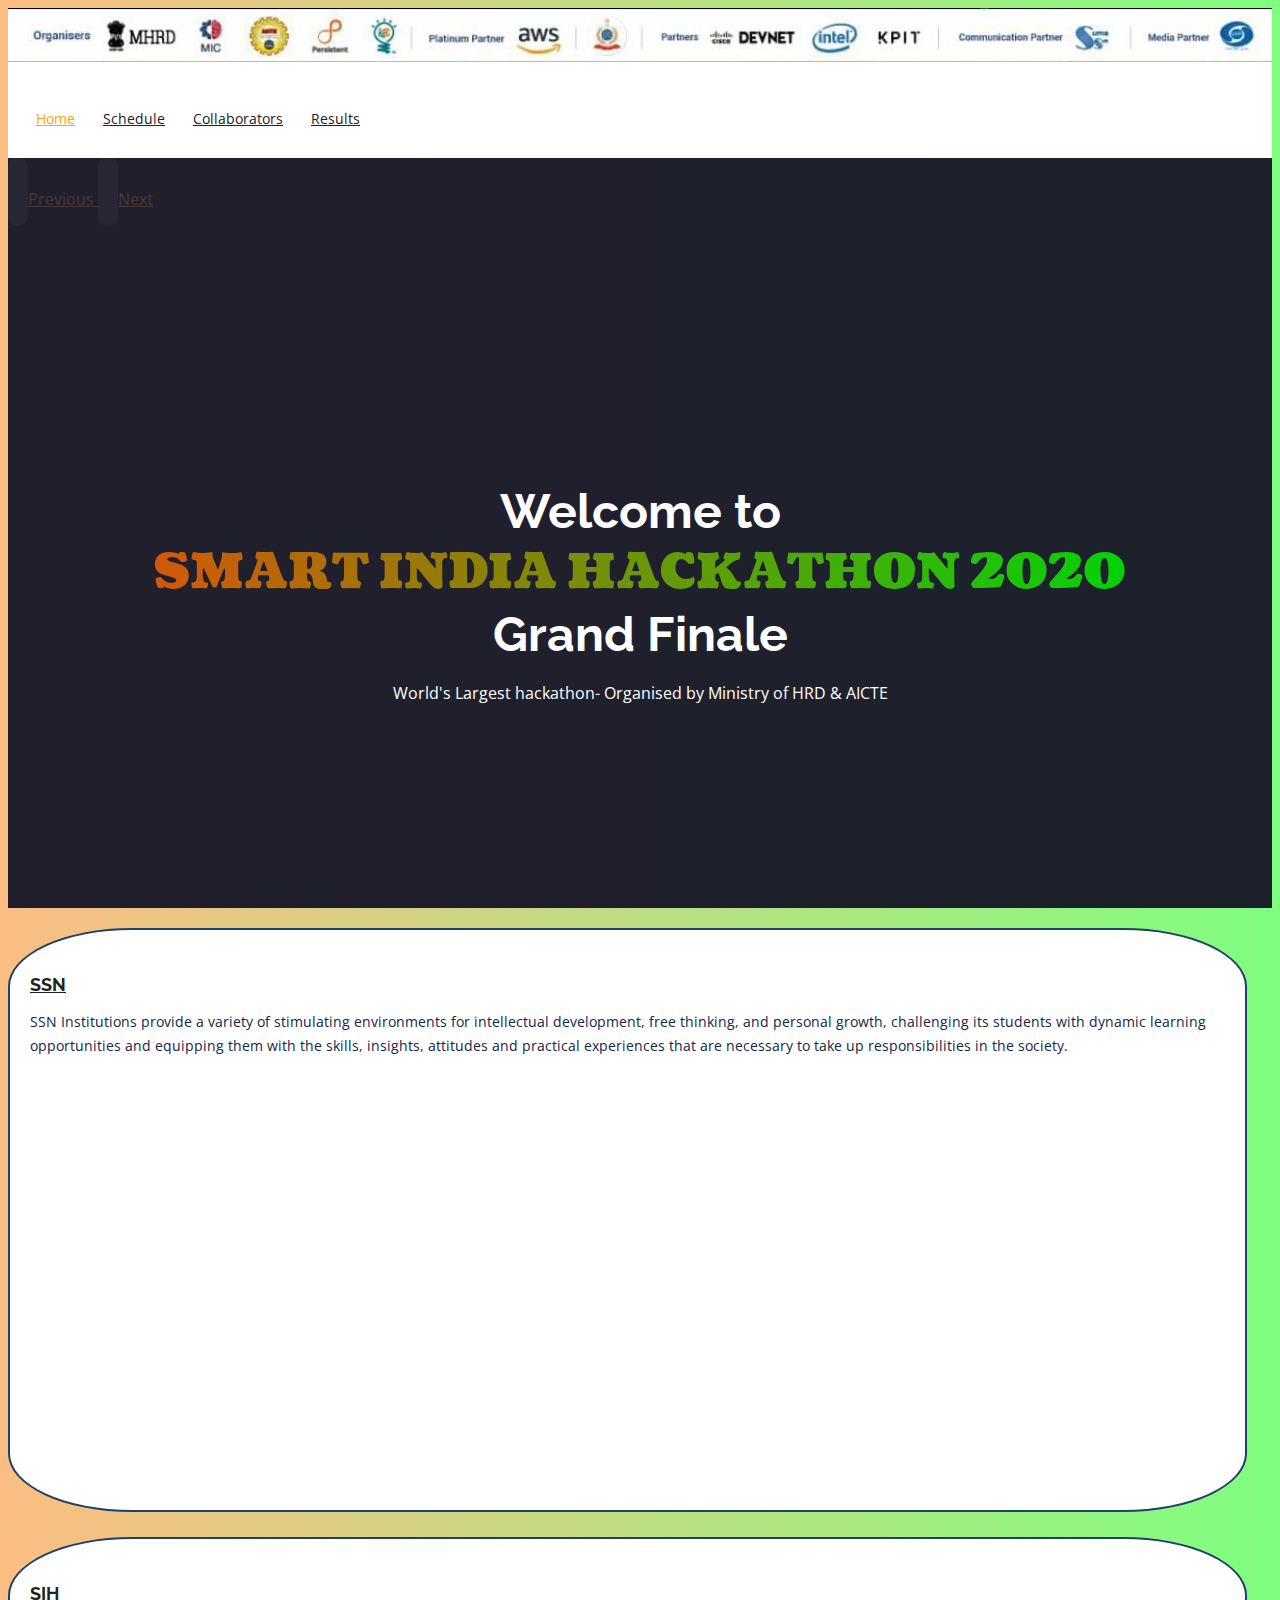
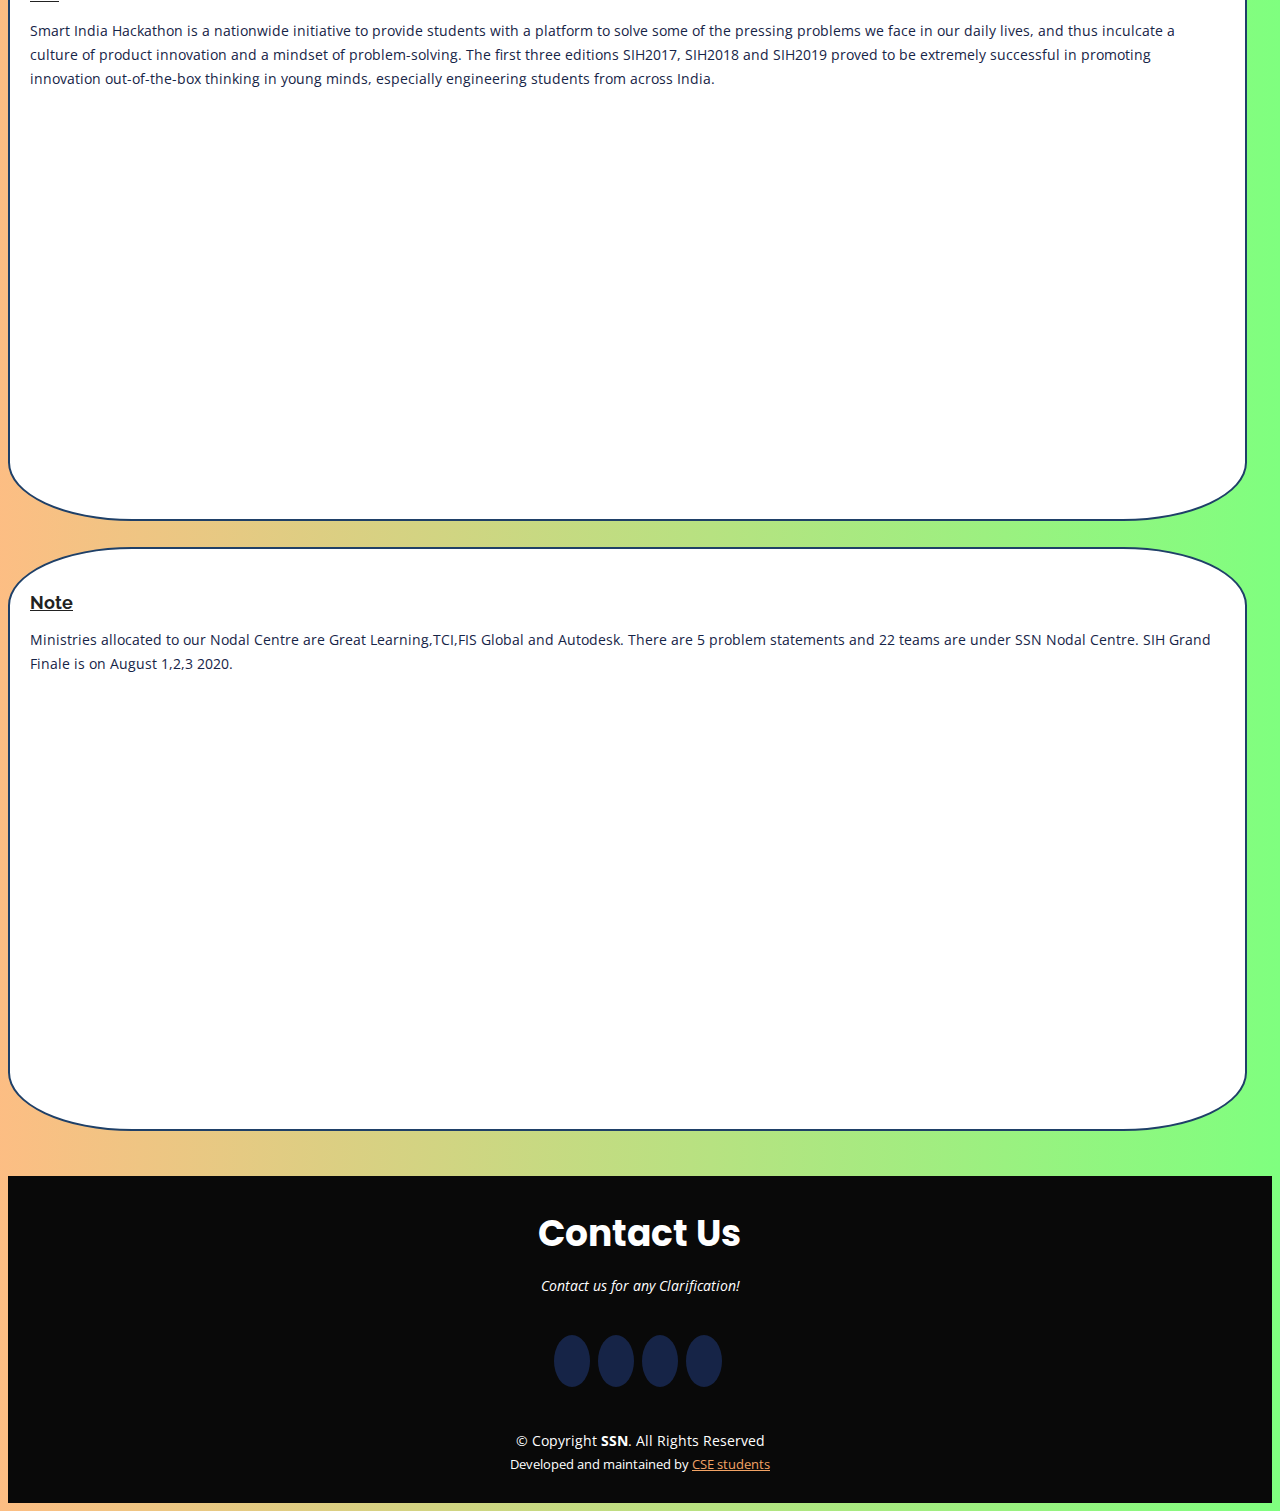
==== commit 5a872c3e: "Update index.html" ====
--- a/index.html
+++ b/index.html
@@ -160,113 +160,7 @@
       </div>
     </section><!-- End Featured Services Section -->
     
- <section id="hero1">
-    <div id="heroCarousel1" class="carousel slide carousel-fade" data-ride="carousel">
-
-      <ol class="carousel-indicators" id="hero-carousel-indicators"></ol>
-
-      <div class="carousel-inner" role="listbox">
-
-        <!-- Slide 1 -->
-        <div class="carousel-item active" style="background-image: url(assets/img/slide/b1.jpeg)">
-          <div class="carousel-container">
-            <div class="container">
-              <h2 class="animate__animated animate__fadeInDown">Welcome to <br><span class="smart">Smart India Hackathon 2020</span><br> Grand Finale</h2>
-              <p class="animate__animated animate__fadeInUp">World's Largest hackathon- Organised by Ministry of HRD & AICTE</p>
-              
-            </div>
-          </div>
-        </div>
-
-        <!-- Slide 2 -->
-        <div class="carousel-item" style="background-image: url(assets/img/slide/b2.jpeg);background-position:center;">
-          <div class="carousel-container">
-            <div class="container">
-              <h2 class="animate__animated animate__fadeInDown">Nodal Centre - <span class="ssn">SSNCE</span></h2>
-              <p class="animate__animated animate__fadeInUp">There are totally 5 problem statements and and 22 Teams to SSN Nodal centre</p>
-              
-            </div>
-          </div>
-        </div>
-
-        
-         <!-- Slide 3 -->
-        <div class="carousel-item" style="background-image: url(assets/img/slide/b3.jpeg);background-position:center;">
-          <div class="carousel-container">
-            <div class="container">
-              <h2 class="animate__animated animate__fadeInDown">Nodal Centre - <span class="ssn">SSNCE</span></h2>
-              <p class="animate__animated animate__fadeInUp">There are totally 5 problem statements and and 22 Teams to SSN Nodal centre</p>
-              
-            </div>
-          </div>
-        </div>
-        
-        <!-- Slide 4 -->
-        <div class="carousel-item" style="background-image: url(assets/img/slide/b4.jpeg);background-position:center;">
-          <div class="carousel-container">
-            <div class="container">
-              <h2 class="animate__animated animate__fadeInDown">Nodal Centre - <span class="ssn">SSNCE</span></h2>
-              <p class="animate__animated animate__fadeInUp">There are totally 5 problem statements and and 22 Teams to SSN Nodal centre</p>
-              
-            </div>
-          </div>
-        </div>
-
-      </div>
-
-      <a class="carousel-control-prev" href="#heroCarousel1" role="button" data-slide="prev">
-        <span class="carousel-control-prev-icon icofont-simple-left" aria-hidden="true"></span>
-        <span class="sr-only">Previous</span>
-      </a>
-
-      <a class="carousel-control-next" href="#heroCarousel1" role="button" data-slide="next">
-        <span class="carousel-control-next-icon icofont-simple-right" aria-hidden="true"></span>
-        <span class="sr-only">Next</span>
-      </a>
-
-    </div>
-  </section><!-- End Hero -->
-
-    
-    
-    <!-- ======= About Us Section ======= -->
-    <section id="about" class="about">
-      <div class="container">
-
-        <div class="section-title">
-          <h2>About Us</h2>
-          </div>
-
-        <div class="row">
-          <div class="col-lg-4 order-1 order-lg-2">
-            <img src="assets/img/slide/invite.jpeg" class="img-fluid" alt="">
-          </div>
-          <div class="col-lg-8 pt-4 pt-lg-0 order-2 order-lg-1 content">
-            <h3>SSN Proudly Hosts SIH 2020 GRAND FINALE</h3>
-            <p class="font-italic">
-              (World’s largest Hackathon – Organised by Ministry of HRD & AICTE) – Nodal Centre : Sri Sivasubramaniya Nadar College of Engineering, Rajiv Gandhi Salai, Kalavakkam.
-            </p>
-            <p>There are 5 problem statements and 22 teams are under SSN Nodal Centre:</p>
-            <ul>
-              <li><i class="icofont-check-circled"></i>Attention Span Detection in Online Instructor Led Sessions</li>
-              <li><i class="icofont-check-circled"></i> Prediction of tariff rate</li>
-              <li><i class="icofont-check-circled"></i> Data Mining Robot using AI / ML</li>
-              <li><i class="icofont-check-circled"></i> Jarvis (software robot assistant) for corporations</li>
-              <li><i class="icofont-check-circled"></i> Ultra compact personalized flying vehicle</li>
-            </ul>
-            <p>
-              From 2017, SSN has been the Nodal Centre for Smart India Hackathon.
-            </p>
-          </div>
-        </div>
-
-      </div>
-      <!--
-      <div>
-       <marquee direction="right"> <h4 style="text-align:center;font-family:Coustard;"><a class="link" href="https://bit.ly/32iX5KK">Today's meeting link, click here</a></h4></marquee>
-      </div>
-      -->
-    </section><!-- End About Us Section -->
+ 
 
     
     
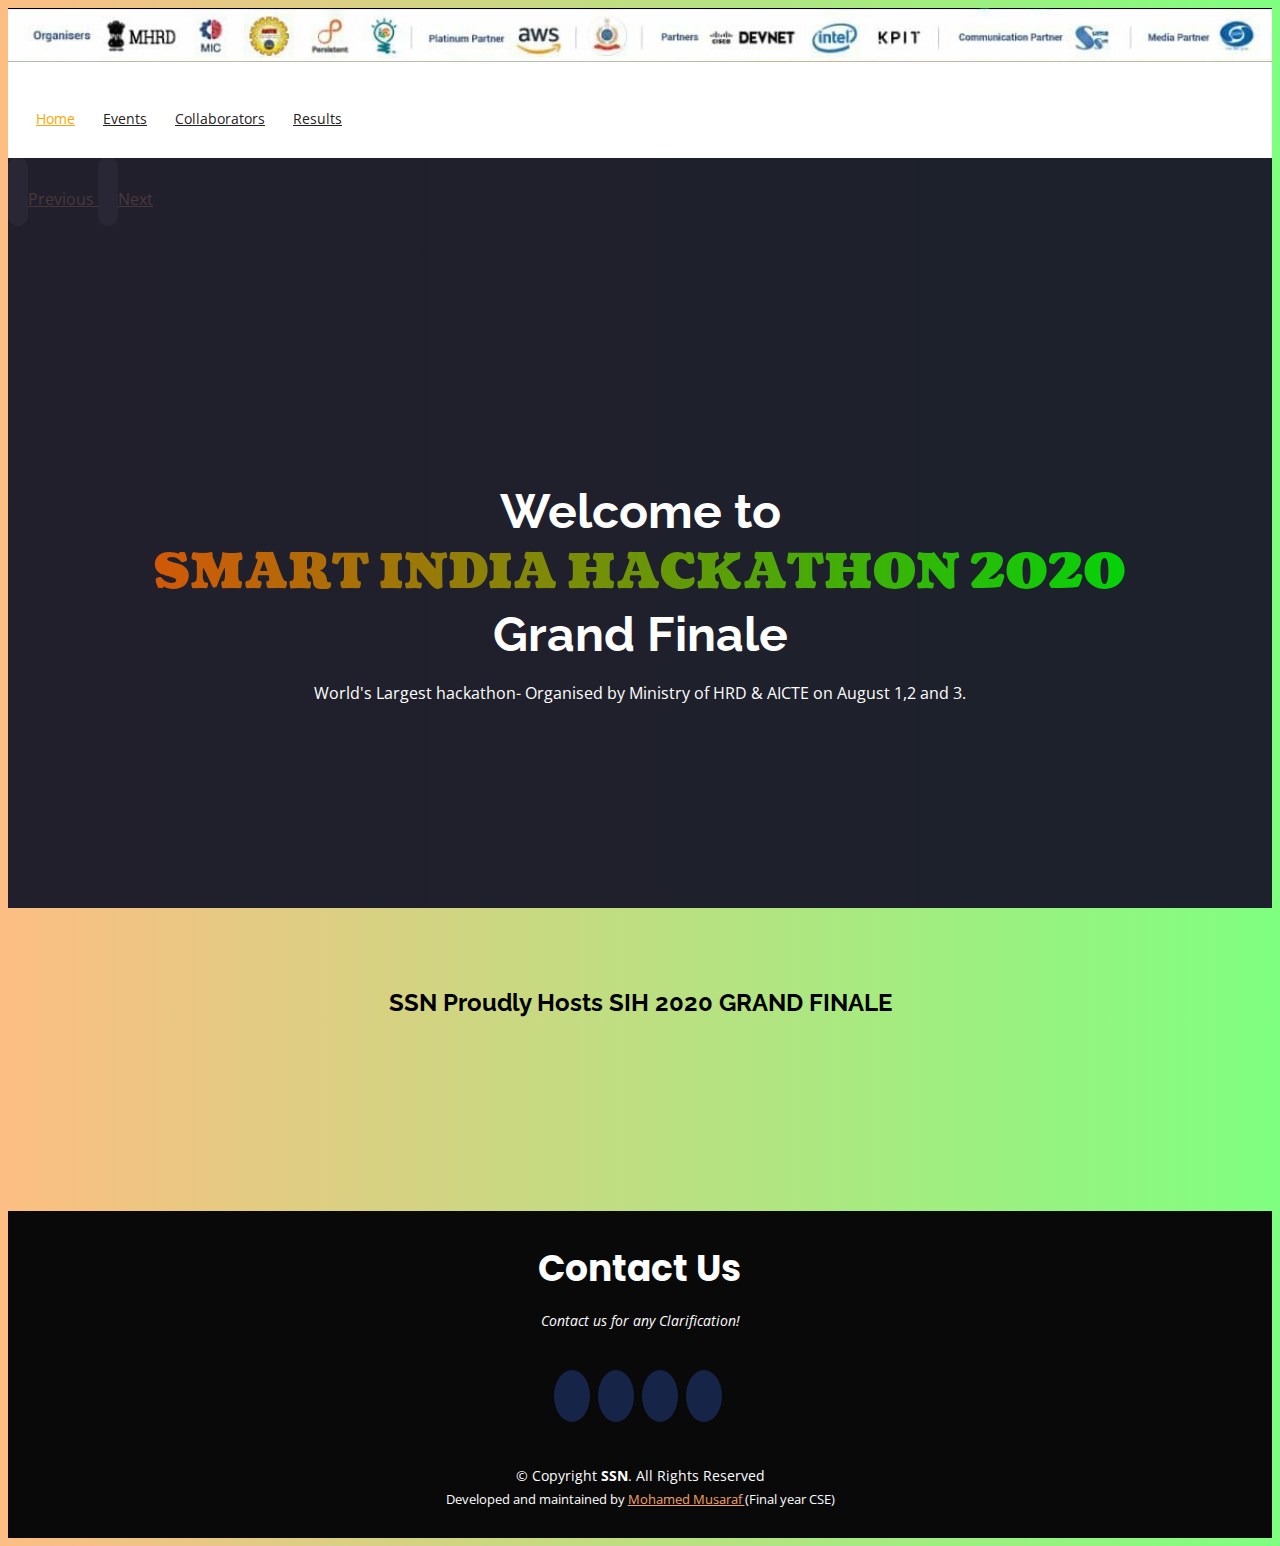
==== commit f73cf5a9: "nth commit" ====
--- a/index.html
+++ b/index.html
@@ -60,7 +60,7 @@
       <nav class="nav-menu d-none d-lg-block">
         <ul>
           <li class="active"><a href="index.html">Home</a></li>
-          <li><a href="schedule.html">Schedule</a></li>
+          <li><a href="schedule.html">Events</a></li>
           <li><a href="collaborators.html">Collaborators</a></li> 
           <li><a href="result.html">Results</a></li>
           
@@ -72,6 +72,7 @@
 
   <!-- ======= Hero Section ======= -->
   <section id="hero">
+    
     <div id="heroCarousel" class="carousel slide carousel-fade" data-ride="carousel">
 
       <ol class="carousel-indicators" id="hero-carousel-indicators"></ol>
@@ -83,7 +84,7 @@
           <div class="carousel-container">
             <div class="container">
               <h2 class="animate__animated animate__fadeInDown">Welcome to <br><span class="smart">Smart India Hackathon 2020</span><br> Grand Finale</h2>
-              <p class="animate__animated animate__fadeInUp">World's Largest hackathon- Organised by Ministry of HRD & AICTE</p>
+              <p class="animate__animated animate__fadeInUp">World's Largest hackathon- Organised by Ministry of HRD & AICTE on August 1,2 and 3.</p>
               
             </div>
           </div>
@@ -93,7 +94,7 @@
         <div class="carousel-item" style="background-image: url(assets/img/slide/i4.jpg);background-position:center;">
           <div class="carousel-container">
             <div class="container">
-              <h2 class="animate__animated animate__fadeInDown">Nodal Centre - <span class="ssn">SSNCE</span></h2>
+              <h2 class="animate__animated animate__fadeInDown">Nodal Centre - <span class="ssn">SSN College Of Engineering</span></h2>
               <p class="animate__animated animate__fadeInUp">There are totally 5 problem statements and and 22 Teams to SSN Nodal centre</p>
               
             </div>
@@ -104,9 +105,7 @@
         <div class="carousel-item imgclass">
           <div class="carousel-container">
             <div class="container">
-              <h2 class="animate__animated animate__fadeInDown"><span class="smart">Smart India Hackathon</span></h2>
-              <p class="animate__animated animate__fadeInUp">World’s biggest open platform for the innovators or entrepreneurs of tomorrow to start today towards a smarter India</p>
-             
+              
             </div>
           </div>
         </div>
@@ -129,39 +128,47 @@
   <main id="main">
 
     <!-- ======= Featured Services Section ======= -->
-    
+
+ 
+    
+       <!-- ======= About Us Section ======= -->
+    <section id="about" class="about">
+      <h2 style="text-align: center;">SSN Proudly Hosts SIH 2020 GRAND FINALE</h2>
+      <div class="container">
+
+        <div class="section-title">
+      
+          </div>
+
+        <div class="row" >
+          <div class="col-lg-6 order-1 order-lg-2">
+            <img src="assets/img/slide/Capture-V3.PNG" class="newimgclass img-fluid" alt="">
+          </div>
+          <div class="col-lg-6 order-1 order-lg-2">
+            <img src="assets/img/slide/invite.jpeg" class="newimgclass img-fluid" alt="">
+          </div>
+          
+        </div>
+
+      </div>
+      <!--
+      <div>
+       <marquee direction="right"> <h4 style="text-align:center;font-family:Coustard;"><a class="link" href="https://bit.ly/32iX5KK">Today's meeting link, click here</a></h4></marquee>
+      </div>
+      -->
+    </section><!-- End About Us Section -->
+
+    
+ 
+
+        
     <section id="featured-services" class="featured-services section-bg">
       <div class="container">
 
-        <div class="row no-gutters">
-          <div class="col-lg-4 ">
-            <div class="icon-box">
-              <div class="icon"><i class="icofont-institution"></i></div>
-              <h4 class="title"><a href="">SSN</a></h4>
-              <p class="description">SSN Institutions provide a variety of stimulating environments for intellectual development, free thinking, and personal growth, challenging its students with dynamic learning opportunities and equipping them with the skills, insights, attitudes and practical experiences that are necessary to take up responsibilities in the society.</p>
-            </div>
-          </div>
-          <div class="col-lg-4">
-            <div class="icon-box">
-              <div class="icon"><i class="icofont-unique-idea"></i></div>
-              <h4 class="title"><a href="">SIH</a></h4>
-              <p class="description">Smart India Hackathon is a nationwide initiative to provide students with a platform to solve some of the pressing problems we face in our daily lives, and thus inculcate a culture of product innovation and a mindset of problem-solving. The first three editions SIH2017, SIH2018 and SIH2019 proved to be extremely successful in promoting innovation out-of-the-box thinking in young minds, especially engineering students from across India.</p>
-            </div>
-          </div>
-          <div class="col-lg-4">
-            <div class="icon-box">
-              <div class="icon"><i class="icofont-list"></i></div>
-              <h4 class="title"><a href="">Note</a></h4>
-              <p class="description">Ministries allocated to our Nodal Centre are Great Learning,TCI,FIS Global and Autodesk. There are 5 problem statements and 22 teams are under SSN Nodal Centre. SIH Grand Finale is on August 1,2,3 2020. </p>
-            </div>
-          </div>
-        </div>
-
-      </div>
     </section><!-- End Featured Services Section -->
     
- 
-
+   
+    
     
     
    
@@ -188,7 +195,7 @@
         <!-- You can delete the links only if you purchased the pro version. -->
         <!-- Licensing information: https://bootstrapmade.com/license/ -->
         <!-- Purchase the pro version with working PHP/AJAX contact form: https://bootstrapmade.com/green-free-one-page-bootstrap-template/ -->
-        Developed and maintained by <a href="https://www.linkedin.com/in/mohamedmusaraf9080504306/">CSE students</a>
+        Developed and maintained by <a href="https://www.linkedin.com/in/mohamedmusaraf9080504306/">Mohamed Musaraf </a>(Final year CSE)
       </div>
     </div>
   </footer><!-- End Footer -->
--- a/assets/css/style.css
+++ b/assets/css/style.css
@@ -60,7 +60,16 @@
   text-align: center;
 }
 
-
+.newimgclass{
+  height: 100vh;
+}
+@media (max-width:912px)
+{
+  .newimgclass{
+    height: 100%;
+    padding-bottom: 5%;
+  }
+}
 body {
   font-family: "Open Sans", sans-serif;
   
@@ -80,12 +89,12 @@
   
 
   margin-bottom: 2%;
-  height:60vh;
+  height:100%;
 }
 @media (max-width:1200px){
   .icon-box{
     
-    height:68vh;
+    height:100vh;
   }
 }
 @media (max-width:992px){
@@ -1407,7 +1416,10 @@
   display: block;
   font-size: 13px;
 }
-
+.newpad{
+  
+  margin-top: 9%;
+}
 .team .member p {
   padding-top: 10px;
   font-size: 14px;
@@ -1416,6 +1428,9 @@
 }
 .section-title1{
   padding-top: 11%;
+}
+.section-title2{
+  padding-top: 2%;
 }
 .team .member .social {
   margin-top: 15px;
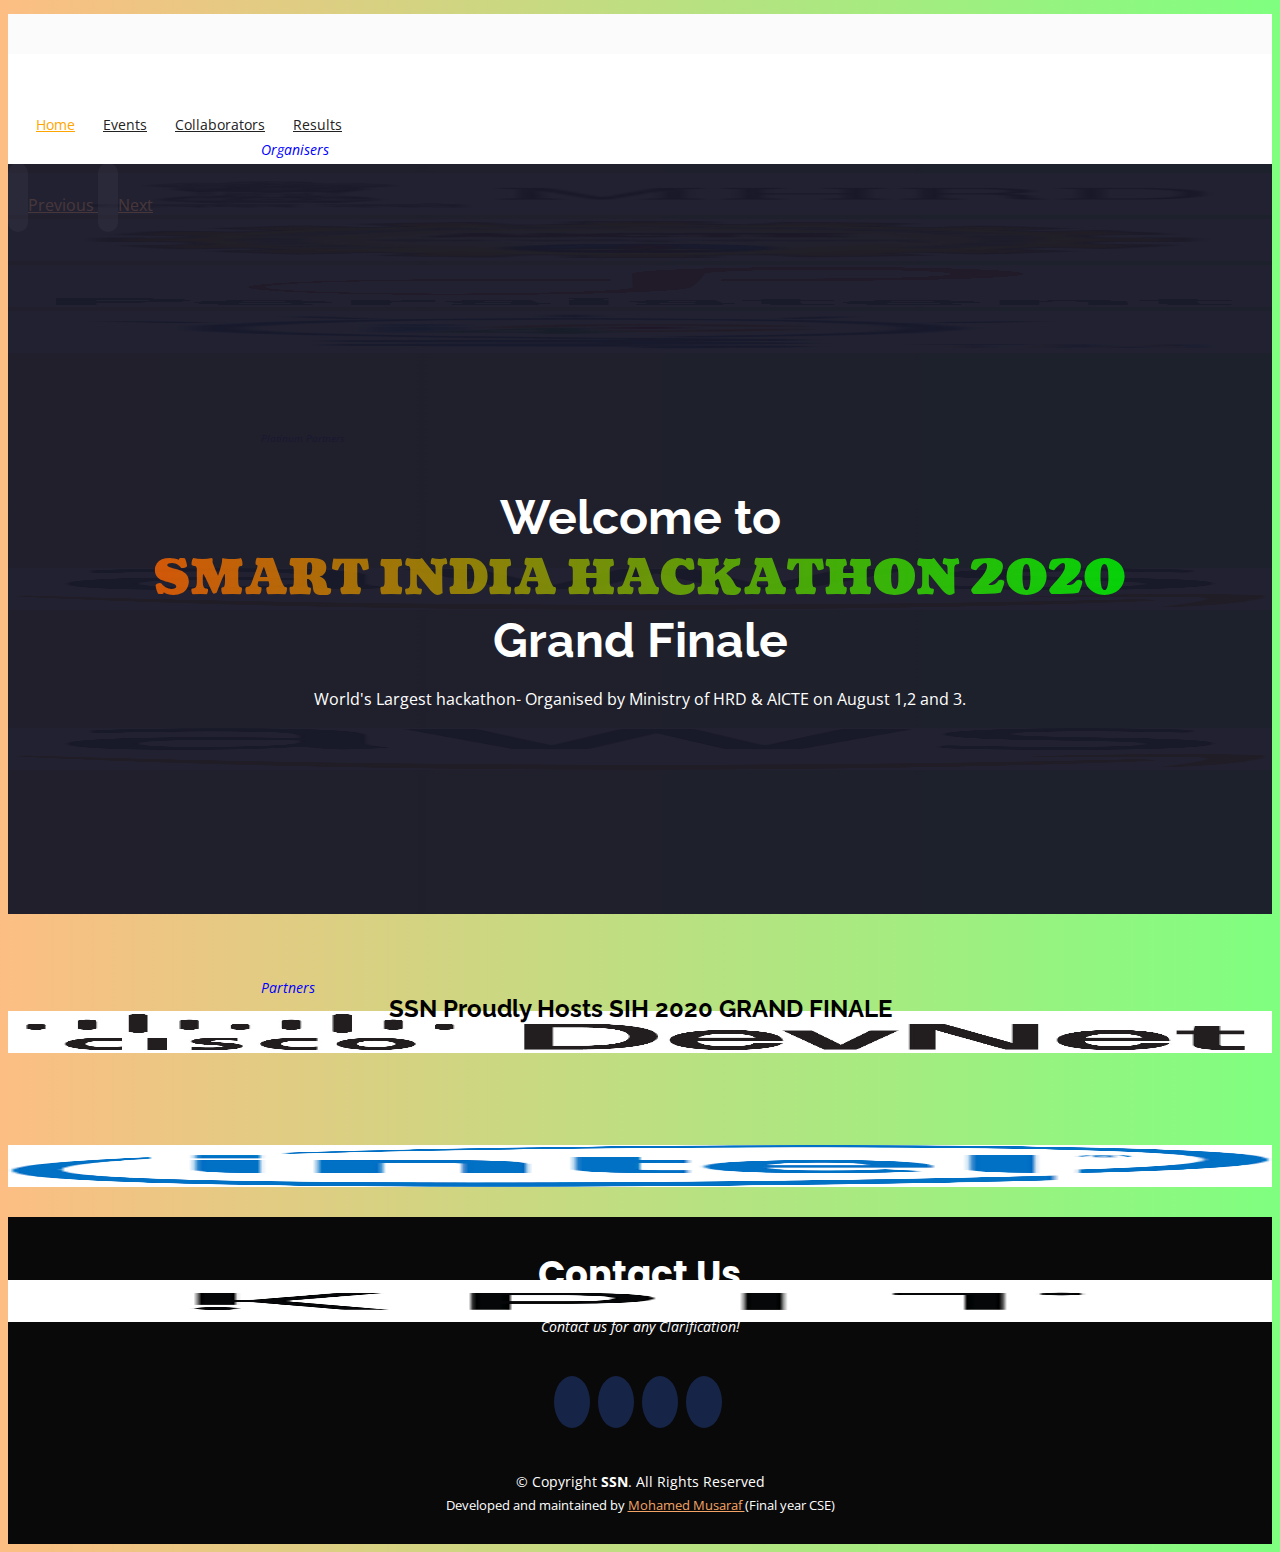
==== commit a3d772af: "nth commit2" ====
--- a/index.html
+++ b/index.html
@@ -28,25 +28,66 @@
 </head>
 
 <body>
-
-  <!-- ======= Top Bar ======= -->
-  <div id="topbar" class="d-none d-lg-flex align-items-center fixed-top">
-    <img src="assets/img/slide/topbar.jpeg" width=100%>
-    <!--
-    <div class="container d-flex">
-      <div class="contact-info mr-auto">
-        
-        <i class="icofont-web"></i><a href="https://www.ssn.edu.in">SSN</a>
-      </div>
-      <div class="social-links">
-        <a href="https://twitter.com/ssninstitutions" class="twitter"><i class="icofont-twitter"></i></a>
-        <a href="https://www.facebook.com/SSNInstitution" class="facebook"><i class="icofont-facebook"></i></a>
-        <a href="https://www.youtube.com/user/SSNinstitutions" class="youtube"><i class="icofont-youtube"></i></a>
-        <a href="https://www.linkedin.com/company/ssn-institutions-chennai-india/?trk=top_nav_home" class="linkedin"><i class="icofont-linkedin"></i></i></a>
-      </div>
-    </div>
-  -->
+<!-- ======= Top Bar ======= -->
+<div id="topbar" class="d-none d-lg-flex align-items-center fixed-top">
+  <div class="row" style="width: 100%;">
+    <div class="col-lg-1">
+      <p style="padding-top: 10%;padding-left:20%;color: blue;font-style: italic;">Organisers</p>
+    </div>
+    <div class="col-lg-1">
+      <img src="assets/img/slide/1.png" width=100% height="42px">
+    </div>
+    <div class="col-lg-1">
+      <img src="assets/img/slide/2.png" width=100% height="42px">
+    </div>
+    <div class="col-lg-1">
+      <img src="assets/img/slide/3.png" width=100% height="42px">
+    </div>
+    <div class="col-lg-1">
+      <img src="assets/img/slide/4.png" width=100% height="42px">
+    </div>
+    <div class="col-lg-1">
+      <p style="padding-top: 5%;padding-left:20%;color: blue;font-style: italic;font-size:10px;">Platinum Partners</p>
+    </div>
+    <div class="col-lg-1">
+      <img src="assets/img/slide/7.png" width=100% height="42px" style="padding-top: 9%;">
+    </div>
+    <div class="col-lg-1">
+      <img src="assets/img/slide/7.png" width=100% height="42px" style="padding-top: 9%;">
+    </div>
+    <div class="col-lg-1">
+      <p style="padding-top: 15%;padding-left:20%;color: blue;font-style: italic;">Partners</p>
+    </div>
+    <div class="col-lg-1">
+      <img src="assets/img/slide/8.jpeg" width=100% height="42px">
+    </div>
+    <div class="col-lg-1">
+      <img src="assets/img/slide/9.png" width=100% height="42px" style="padding-top: 7%;">
+    </div>
+    <div class="col-lg-1">
+      <img src="assets/img/slide/10.png" width=100% height="42px" style="padding-top: 7%;">
+    </div>
+   
+    
+    
+    
   </div>
+  
+  <!--
+  <div class="container d-flex">
+    <div class="contact-info mr-auto">
+      
+      <i class="icofont-web"></i><a href="https://www.ssn.edu.in">SSN</a>
+    </div>
+    <div class="social-links">
+      <a href="https://twitter.com/ssninstitutions" class="twitter"><i class="icofont-twitter"></i></a>
+      <a href="https://www.facebook.com/SSNInstitution" class="facebook"><i class="icofont-facebook"></i></a>
+      <a href="https://www.youtube.com/user/SSNinstitutions" class="youtube"><i class="icofont-youtube"></i></a>
+      <a href="https://www.linkedin.com/company/ssn-institutions-chennai-india/?trk=top_nav_home" class="linkedin"><i class="icofont-linkedin"></i></i></a>
+    </div>
+  </div>
+-->
+</div>
 
   <!-- ======= Header ======= -->
   <header id="header" class="fixed-top">
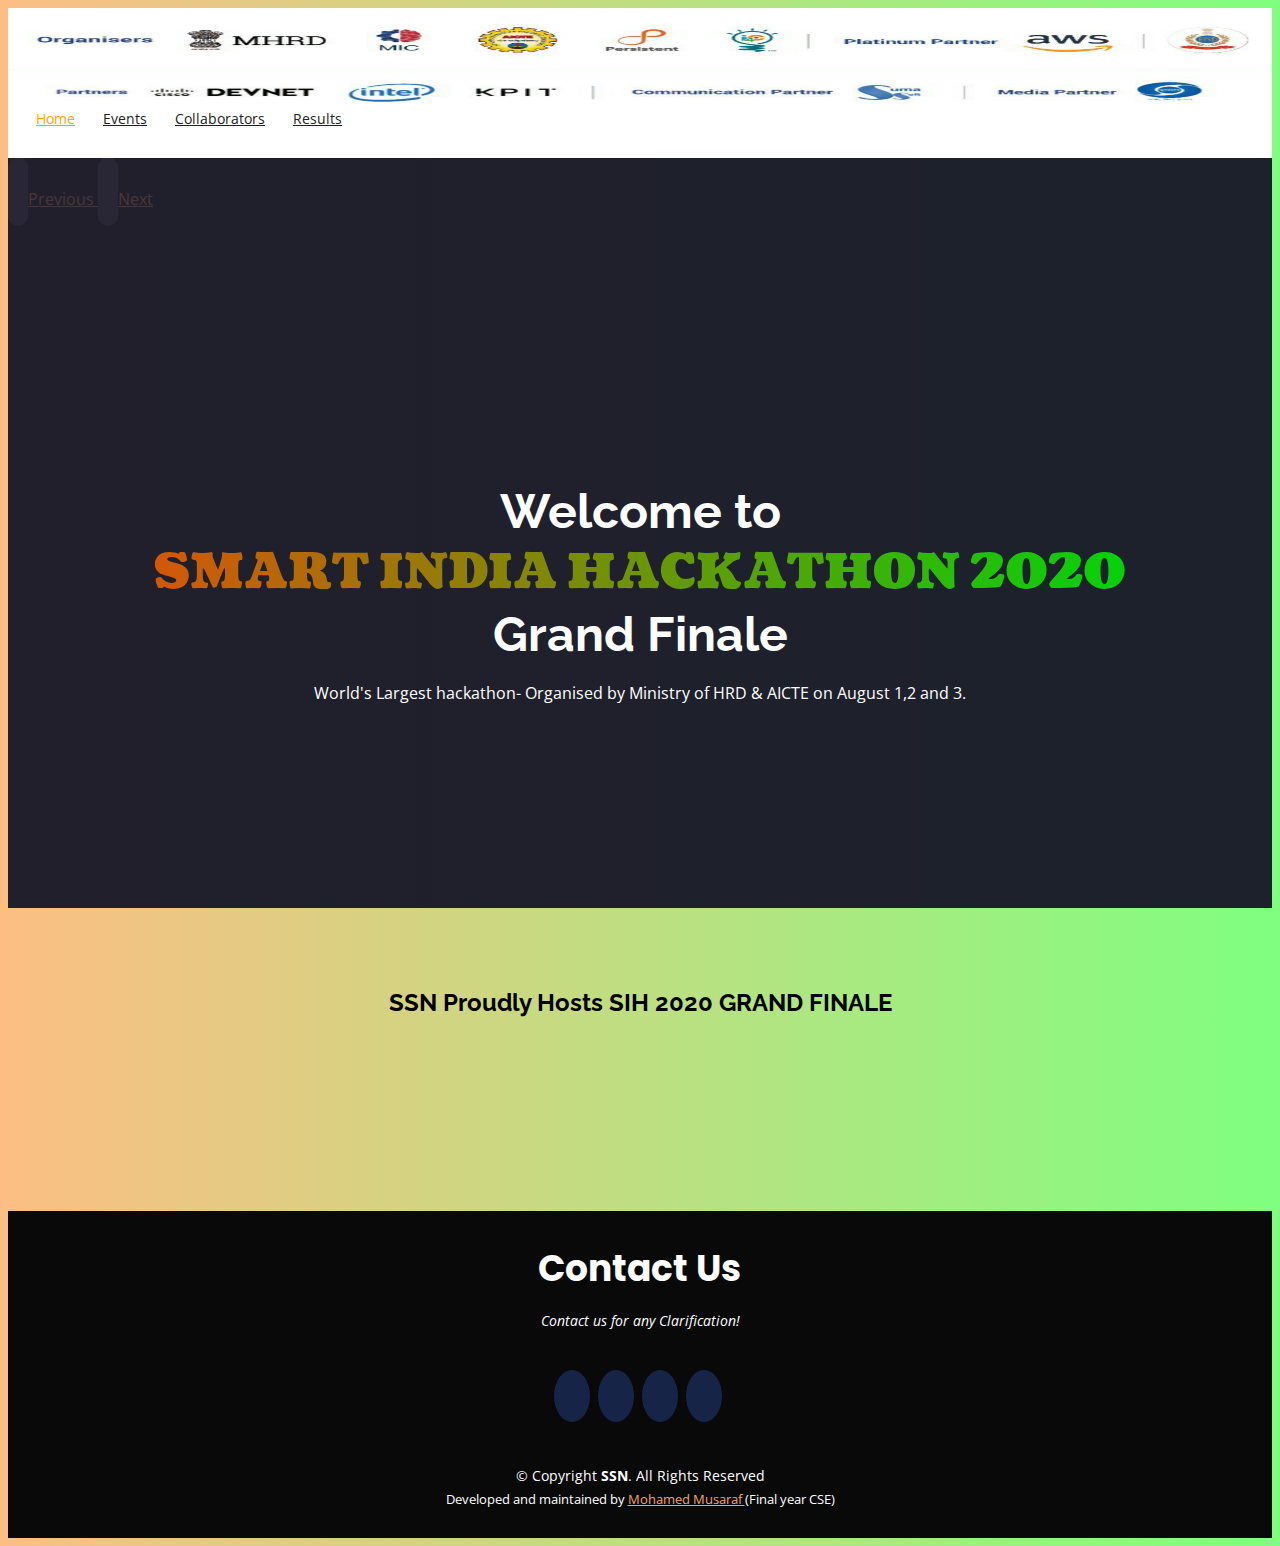
==== commit f1bdcf47: "nth commit5" ====
--- a/index.html
+++ b/index.html
@@ -31,41 +31,12 @@
 <!-- ======= Top Bar ======= -->
 <div id="topbar" class="d-none d-lg-flex align-items-center fixed-top">
   <div class="row" style="width: 100%;">
-    <div class="col-lg-1">
-      <p style="padding-top: 10%;padding-left:20%;color: blue;font-style: italic;">Organisers</p>
-    </div>
-    <div class="col-lg-1">
-      <img src="assets/img/slide/1.png" width=100% height="42px">
-    </div>
-    <div class="col-lg-1">
-      <img src="assets/img/slide/2.png" width=100% height="42px">
-    </div>
-    <div class="col-lg-1">
-      <img src="assets/img/slide/3.png" width=100% height="42px">
-    </div>
-    <div class="col-lg-1">
-      <img src="assets/img/slide/4.png" width=100% height="42px">
-    </div>
-    <div class="col-lg-1">
-      <p style="padding-top: 5%;padding-left:20%;color: blue;font-style: italic;font-size:10px;">Platinum Partners</p>
-    </div>
-    <div class="col-lg-1">
-      <img src="assets/img/slide/7.png" width=100% height="42px" style="padding-top: 9%;">
-    </div>
-    <div class="col-lg-1">
-      <img src="assets/img/slide/7.png" width=100% height="42px" style="padding-top: 9%;">
-    </div>
-    <div class="col-lg-1">
-      <p style="padding-top: 15%;padding-left:20%;color: blue;font-style: italic;">Partners</p>
-    </div>
-    <div class="col-lg-1">
-      <img src="assets/img/slide/8.jpeg" width=100% height="42px">
-    </div>
-    <div class="col-lg-1">
-      <img src="assets/img/slide/9.png" width=100% height="42px" style="padding-top: 7%;">
-    </div>
-    <div class="col-lg-1">
-      <img src="assets/img/slide/10.png" width=100% height="42px" style="padding-top: 7%;">
+    
+    <div class="col-lg-6">
+      <img src="assets/img/slide/PicsArt_07-24-11.10.16.jpg" width=100% height="51px">
+    </div>
+    <div class="col-lg-6">
+      <img src="assets/img/slide/PicsArt_07-24-11.11.27.jpg" width=100% height="51px">
     </div>
    
     
--- a/assets/css/style.css
+++ b/assets/css/style.css
@@ -169,7 +169,7 @@
 # Top Bar
 --------------------------------------------------------------*/
 #topbar {
-  background: #fbfbfb;
+  background: #fff;
   height: 40px;
   font-size: 14px;
   transition: all 0.5s;
@@ -745,6 +745,47 @@
   color: #919191;
 }
 
+.section-title2 {
+  text-align: center;
+  
+}
+
+.section-title2 h2 {
+  font-size: 32px;
+  font-weight: bold;
+  text-transform: uppercase;
+  margin-bottom: 20px;
+  padding-bottom: 20px;
+  position: relative;
+}
+
+.section-title2 h2::before {
+  content: '';
+  position: absolute;
+  display: block;
+  width: 120px;
+  height: 1px;
+  background: green;
+  bottom: 1px;
+  left: calc(50% - 60px);
+}
+
+.section-title2 h2::after {
+  content: '';
+  position: absolute;
+  display: block;
+  width: 40px;
+  height: 3px;
+  background: orange;
+  bottom: 0;
+  left: calc(50% - 20px);
+}
+
+.section-title2 p {
+  margin-bottom: 0;
+  font-size: 14px;
+  color: #919191;
+}
 
 
 
@@ -1429,9 +1470,7 @@
 .section-title1{
   padding-top: 11%;
 }
-.section-title2{
-  padding-top: 2%;
-}
+
 .team .member .social {
   margin-top: 15px;
 }
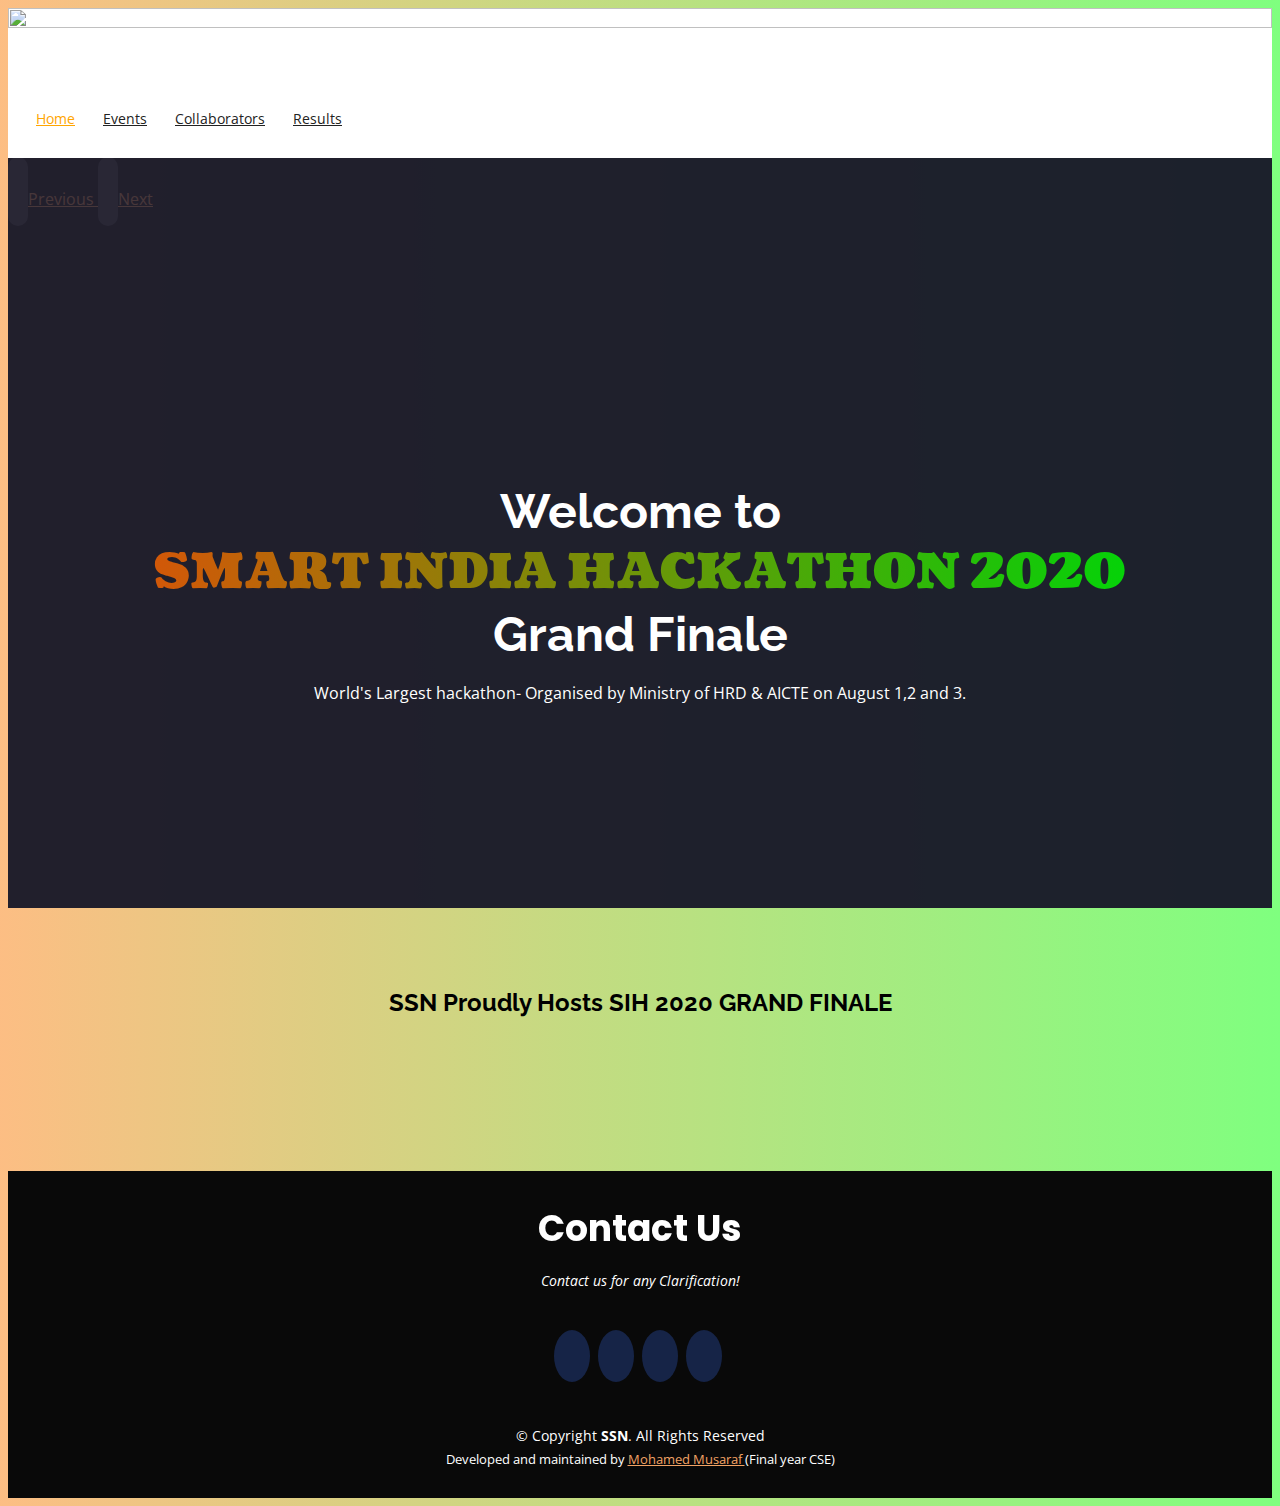
==== commit d1f567e1: "nth commit2212" ====
--- a/index.html
+++ b/index.html
@@ -13,7 +13,7 @@
   <!-- Favicons -->
   <link href="assets/img/slide/favicon.ico" rel="icon">
   <link href="assets/img/apple-touch-icon.png" rel="apple-touch-icon">
-
+  <link href="https://unpkg.com/aos@2.3.1/dist/aos.css" rel="stylesheet">
   <!-- Google Fonts -->
   <link href="https://fonts.googleapis.com/css?family=Open+Sans:300,300i,400,400i,600,600i,700,700i|Raleway:300,300i,400,400i,500,500i,600,600i,700,700i|Poppins:300,300i,400,400i,500,500i,600,600i,700,700i" rel="stylesheet">
   <link href='https://fonts.googleapis.com/css?family=Coustard' rel='stylesheet'>
@@ -25,6 +25,9 @@
   <link href="assets/vendor/owl.carousel/assets/owl.carousel.min.css" rel="stylesheet">
   <link href="assets/vendor/venobox/venobox.css" rel="stylesheet">
   <link href="assets/css/style.css" rel="stylesheet">
+  <script src="https://unpkg.com/aos@2.3.1/dist/aos.js"></script>
+ 
+ 
 </head>
 
 <body>
@@ -32,12 +35,10 @@
 <div id="topbar" class="d-none d-lg-flex align-items-center fixed-top">
   <div class="row" style="width: 100%;">
     
-    <div class="col-lg-6">
-      <img src="assets/img/slide/PicsArt_07-24-11.10.16.jpg" width=100% height="51px">
-    </div>
-    <div class="col-lg-6">
-      <img src="assets/img/slide/PicsArt_07-24-11.11.27.jpg" width=100% height="51px">
-    </div>
+    <div class="col-lg-12">
+      <img src="assets/img/slide/logo_strip_SIH2020.jpg" width=100% height="100%">
+    </div>
+    
    
     
     
@@ -92,7 +93,7 @@
       <div class="carousel-inner" role="listbox">
 
         <!-- Slide 1 -->
-        <div class="carousel-item active" style="background-image: url(assets/img/slide/i1.jpg)">
+        <div class="carousel-item active imgclass2">
           <div class="carousel-container">
             <div class="container">
               <h2 class="animate__animated animate__fadeInDown">Welcome to <br><span class="smart">Smart India Hackathon 2020</span><br> Grand Finale</h2>
@@ -153,11 +154,11 @@
           </div>
 
         <div class="row" >
-          <div class="col-lg-6 order-1 order-lg-2">
-            <img src="assets/img/slide/Capture-V3.PNG" class="newimgclass img-fluid" alt="">
-          </div>
-          <div class="col-lg-6 order-1 order-lg-2">
-            <img src="assets/img/slide/invite.jpeg" class="newimgclass img-fluid" alt="">
+          <div class="col-lg-6 order-1 order-lg-2" data-aos="fade-up" data-aos-duration="1000">
+            <img  src="assets/img/slide/Capture-V3.PNG" class="newimgclass img-fluid" alt="">
+          </div>
+          <div class="col-lg-6 order-1 order-lg-2" data-aos="fade-up" data-aos-duration="1000">
+            <img  src="assets/img/slide/invite.jpeg" class="newimgclass img-fluid" alt="">
           </div>
           
         </div>
@@ -169,19 +170,9 @@
       </div>
       -->
     </section><!-- End About Us Section -->
-
-    
- 
-
-        
-    <section id="featured-services" class="featured-services section-bg">
-      <div class="container">
-
-    </section><!-- End Featured Services Section -->
-    
    
     
-    
+  
     
    
   </main><!-- End #main -->
@@ -213,7 +204,9 @@
   </footer><!-- End Footer -->
 
   <a href="#" class="back-to-top"><i class="icofont-simple-up"></i></a>
-
+  <script>
+    AOS.init();
+  </script>
   <!-- Vendor JS Files -->
   <script src="assets/vendor/jquery/jquery.min.js"></script>
   <script src="assets/vendor/bootstrap/js/bootstrap.bundle.min.js"></script>
--- a/assets/css/style.css
+++ b/assets/css/style.css
@@ -29,7 +29,7 @@
 }
 .card{
   margin-bottom: 3%;
-  height: 60vh;
+  height: 55vh;
 }
 .owl-carousel{
   background-color: cornsilk;
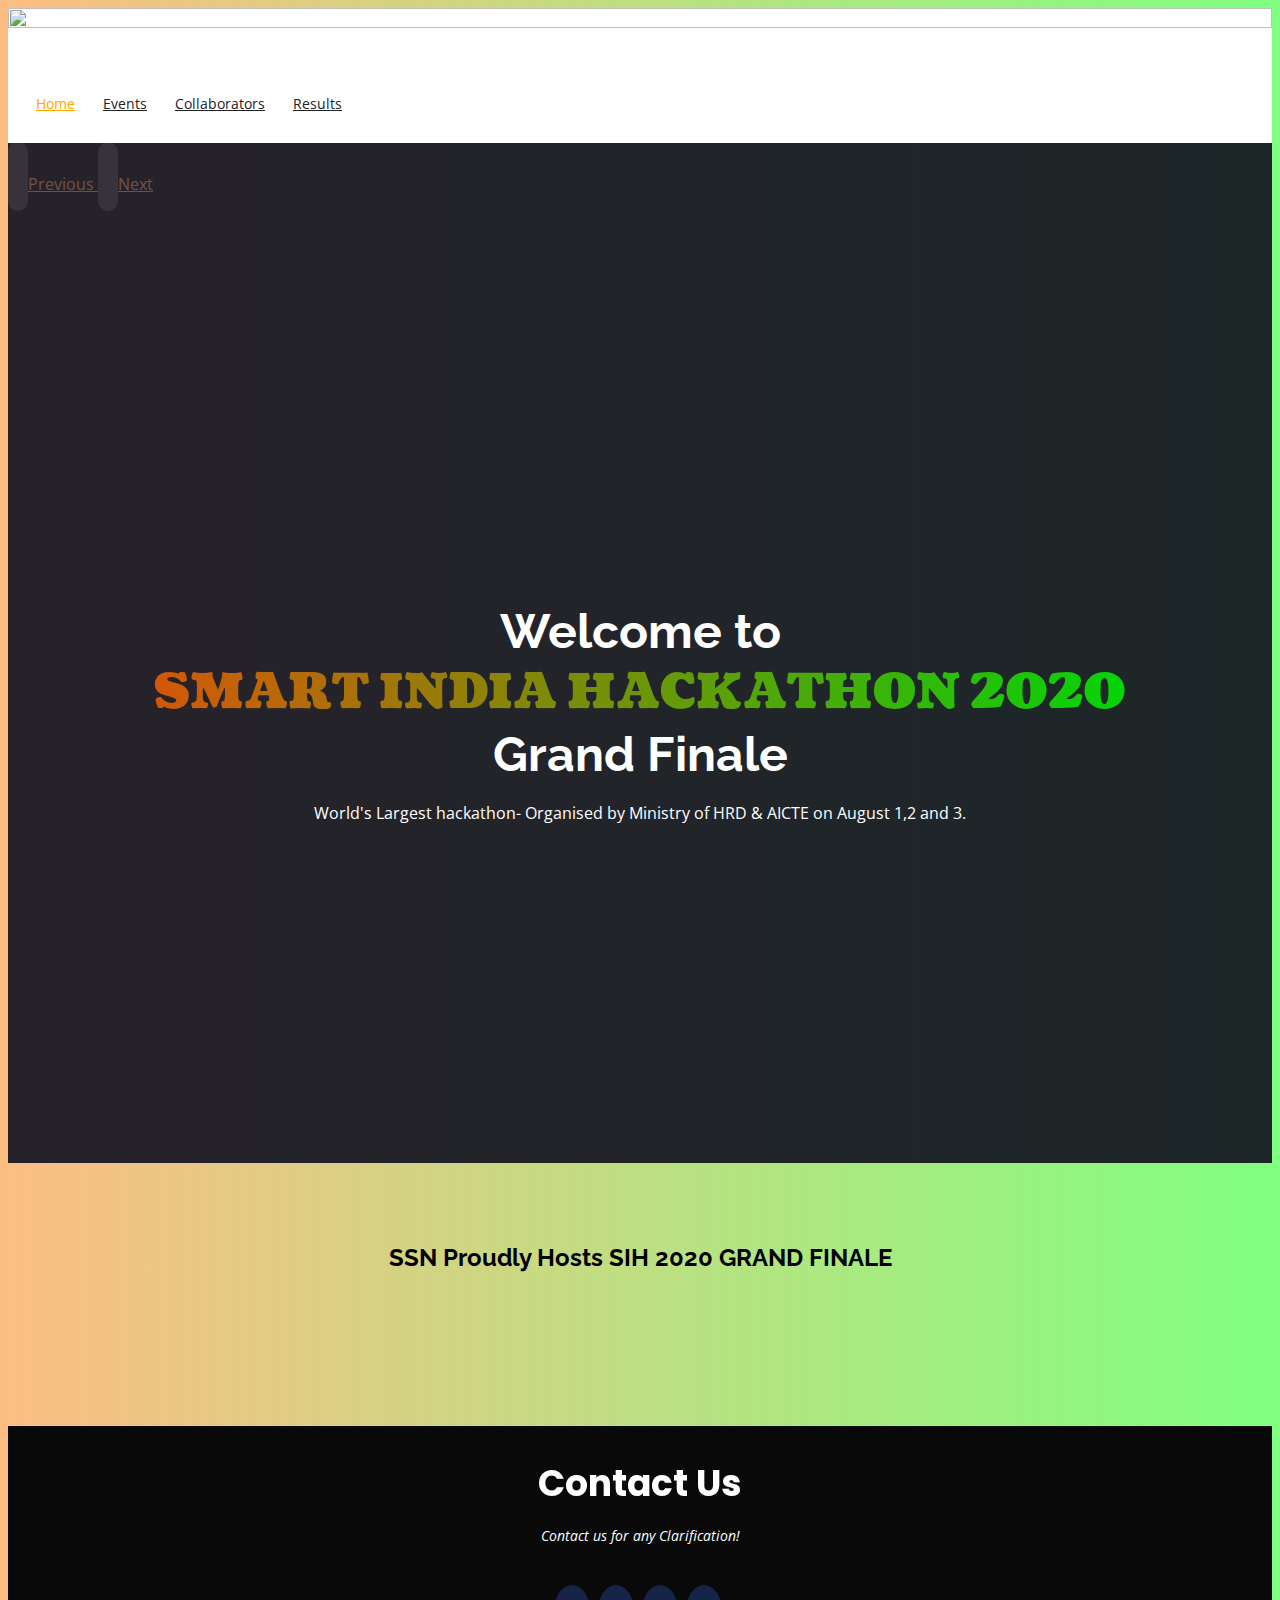
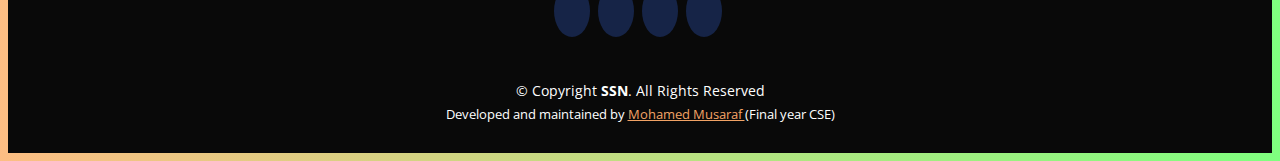
==== commit 01ea275e: "nth commit2213" ====
--- a/index.html
+++ b/index.html
@@ -13,7 +13,7 @@
   <!-- Favicons -->
   <link href="assets/img/slide/favicon.ico" rel="icon">
   <link href="assets/img/apple-touch-icon.png" rel="apple-touch-icon">
-  <link href="https://unpkg.com/aos@2.3.1/dist/aos.css" rel="stylesheet">
+  
   <!-- Google Fonts -->
   <link href="https://fonts.googleapis.com/css?family=Open+Sans:300,300i,400,400i,600,600i,700,700i|Raleway:300,300i,400,400i,500,500i,600,600i,700,700i|Poppins:300,300i,400,400i,500,500i,600,600i,700,700i" rel="stylesheet">
   <link href='https://fonts.googleapis.com/css?family=Coustard' rel='stylesheet'>
@@ -26,6 +26,7 @@
   <link href="assets/vendor/venobox/venobox.css" rel="stylesheet">
   <link href="assets/css/style.css" rel="stylesheet">
   <script src="https://unpkg.com/aos@2.3.1/dist/aos.js"></script>
+  <link href="https://unpkg.com/aos@2.3.1/dist/aos.css" rel="stylesheet">
  
  
 </head>
@@ -36,7 +37,7 @@
   <div class="row" style="width: 100%;">
     
     <div class="col-lg-12">
-      <img src="assets/img/slide/logo_strip_SIH2020.jpg" width=100% height="100%">
+      <img src="assets/img/slide/logo_strip_SIH2020.jpg" width="100%" height="80%">
     </div>
     
    
@@ -115,7 +116,7 @@
         </div>
 
         <!-- Slide 3 -->
-        <div class="carousel-item imgclass">
+        <div class="carousel-item carousel-item1 imgclass">
           <div class="carousel-container">
             <div class="container">
               
--- a/assets/css/style.css
+++ b/assets/css/style.css
@@ -61,12 +61,13 @@
 }
 
 .newimgclass{
-  height: 100vh;
+  height: 90vh;
 }
 @media (max-width:912px)
 {
   .newimgclass{
-    height: 100%;
+    height: 90%;
+    width: 100%;
     padding-bottom: 5%;
   }
 }
@@ -109,17 +110,29 @@
 .imgclass{
   
   background-repeat: no-repeat;
-  background-image: url(sih2.png);
+  background-image: url(PicsArt_07-25-01.53.55.jpg);
   background-position: center;
-  background-size: cover;
+    background-size: cover;
 }
 @media (max-width:992px){
   .imgclass{
   
     background-repeat: no-repeat;
-    background-image: url(sih22.png);
-    background-position: center;
+    background-image: url(lolo.png);
+  }
+}
+.imgclass2{
+  
+  background-repeat: no-repeat;
+  background-image: url(i1.jpg);
+  background-position: center;
     background-size: cover;
+}
+@media (max-width:992px){
+  .imgclass2{
+  
+    background-repeat: no-repeat;
+    background-image: url(i3.jpg);
   }
 }
 .ssn{
@@ -170,13 +183,14 @@
 --------------------------------------------------------------*/
 #topbar {
   background: #fff;
-  height: 40px;
-  font-size: 14px;
+  color: white;
+  height: 8%;
+
   transition: all 0.5s;
 }
 
 #topbar.topbar-scrolled {
-  top: -40px;
+  top: -8%;
 }
 
 #topbar .contact-info a {
@@ -522,7 +536,7 @@
 --------------------------------------------------------------*/
 #hero {
   width: 100%;
-  height: 70vh;
+  height: 100vh;
   background-color: rgba(9, 9, 9, 0.8);
   overflow: hidden;
   position: relative;
@@ -541,7 +555,11 @@
 
 #hero .carousel-item::before {
   content: '';
-  background-color: rgba(27, 27, 47, 0.8);
+  background-color: rgba(27, 27, 47, 0.6);
+}
+#hero .carousel-item1::before {
+  content: '';
+  background-color: rgba(27, 27, 47, 0.2);
 }
 
 #hero .carousel-container {
@@ -816,7 +834,7 @@
 
 #hero1 .carousel-item::before {
   content: '';
-  background-color: rgba(27, 27, 47, 0.8);
+  background-color: rgba(27, 27, 47, 0.5);
 }
 
 #hero1 .carousel-container {
@@ -1459,7 +1477,7 @@
 }
 .newpad{
   
-  margin-top: 9%;
+  margin-top: 5%;
 }
 .team .member p {
   padding-top: 10px;
